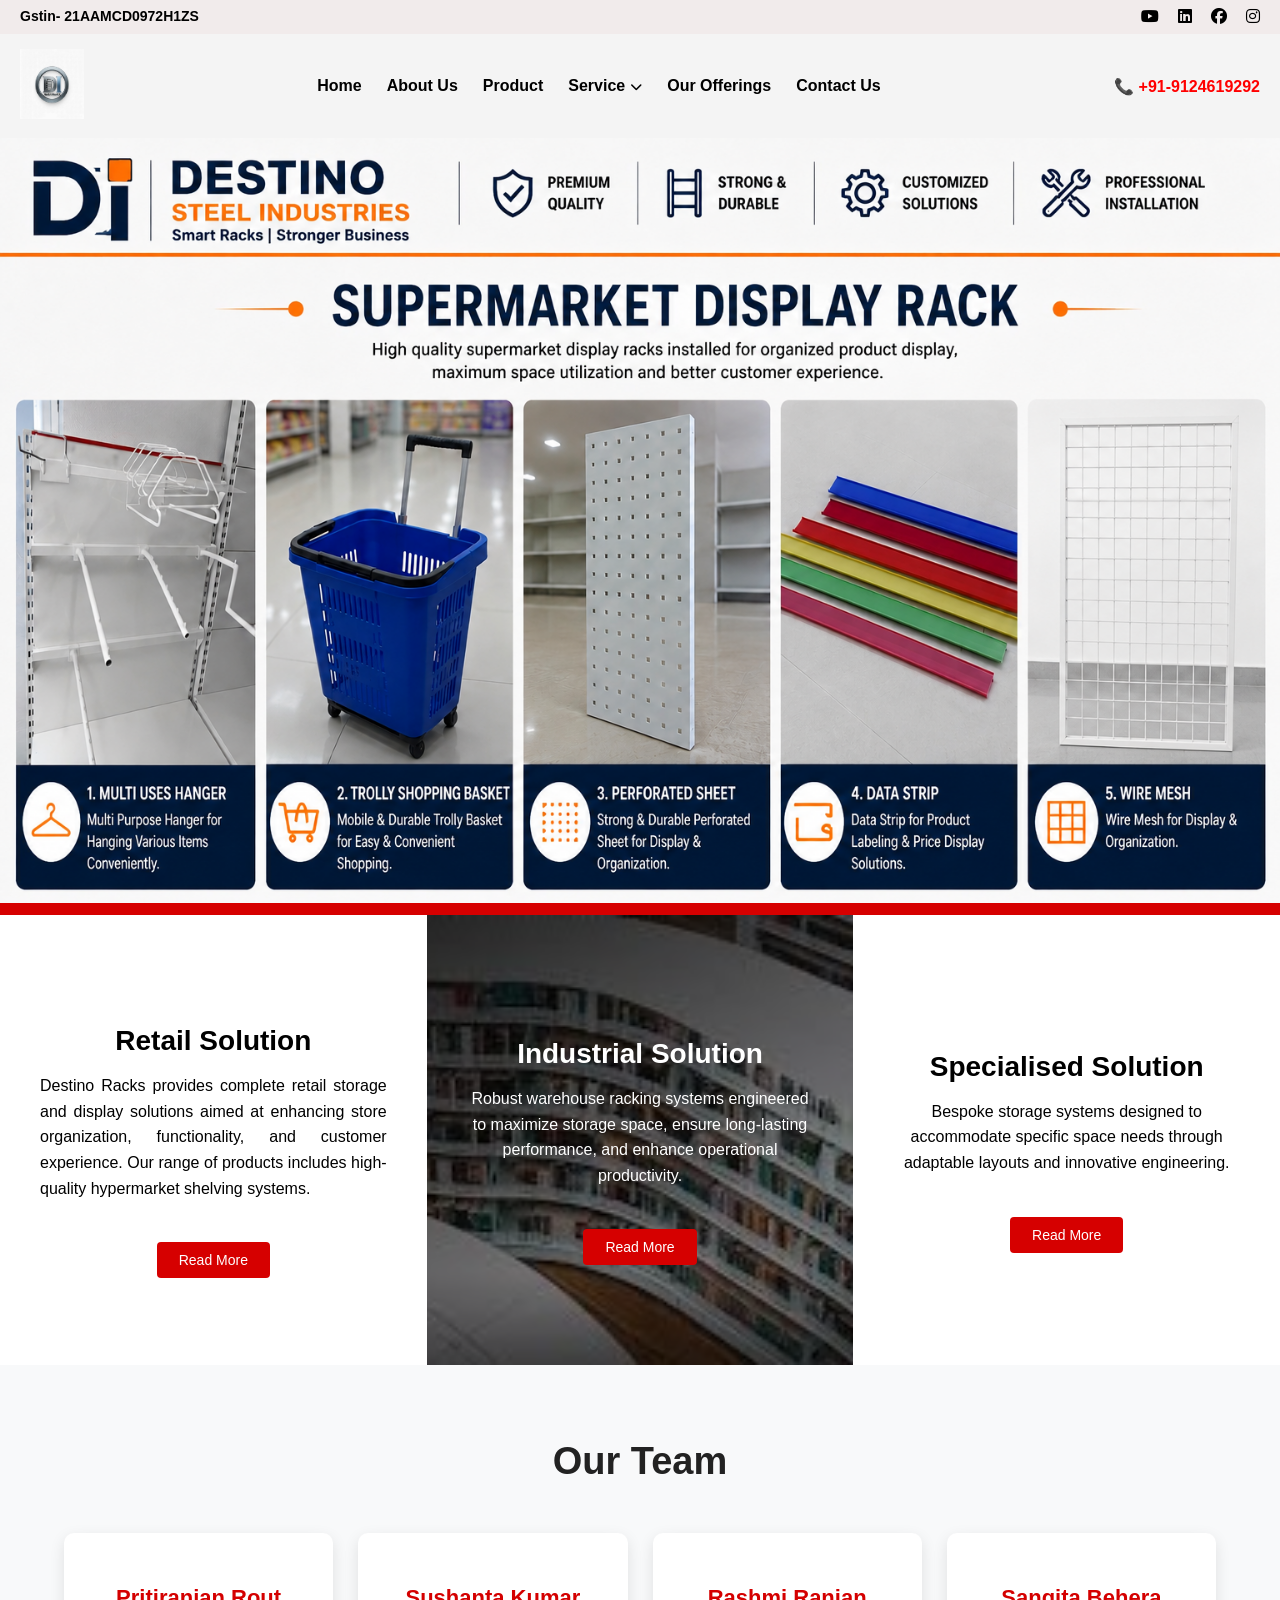
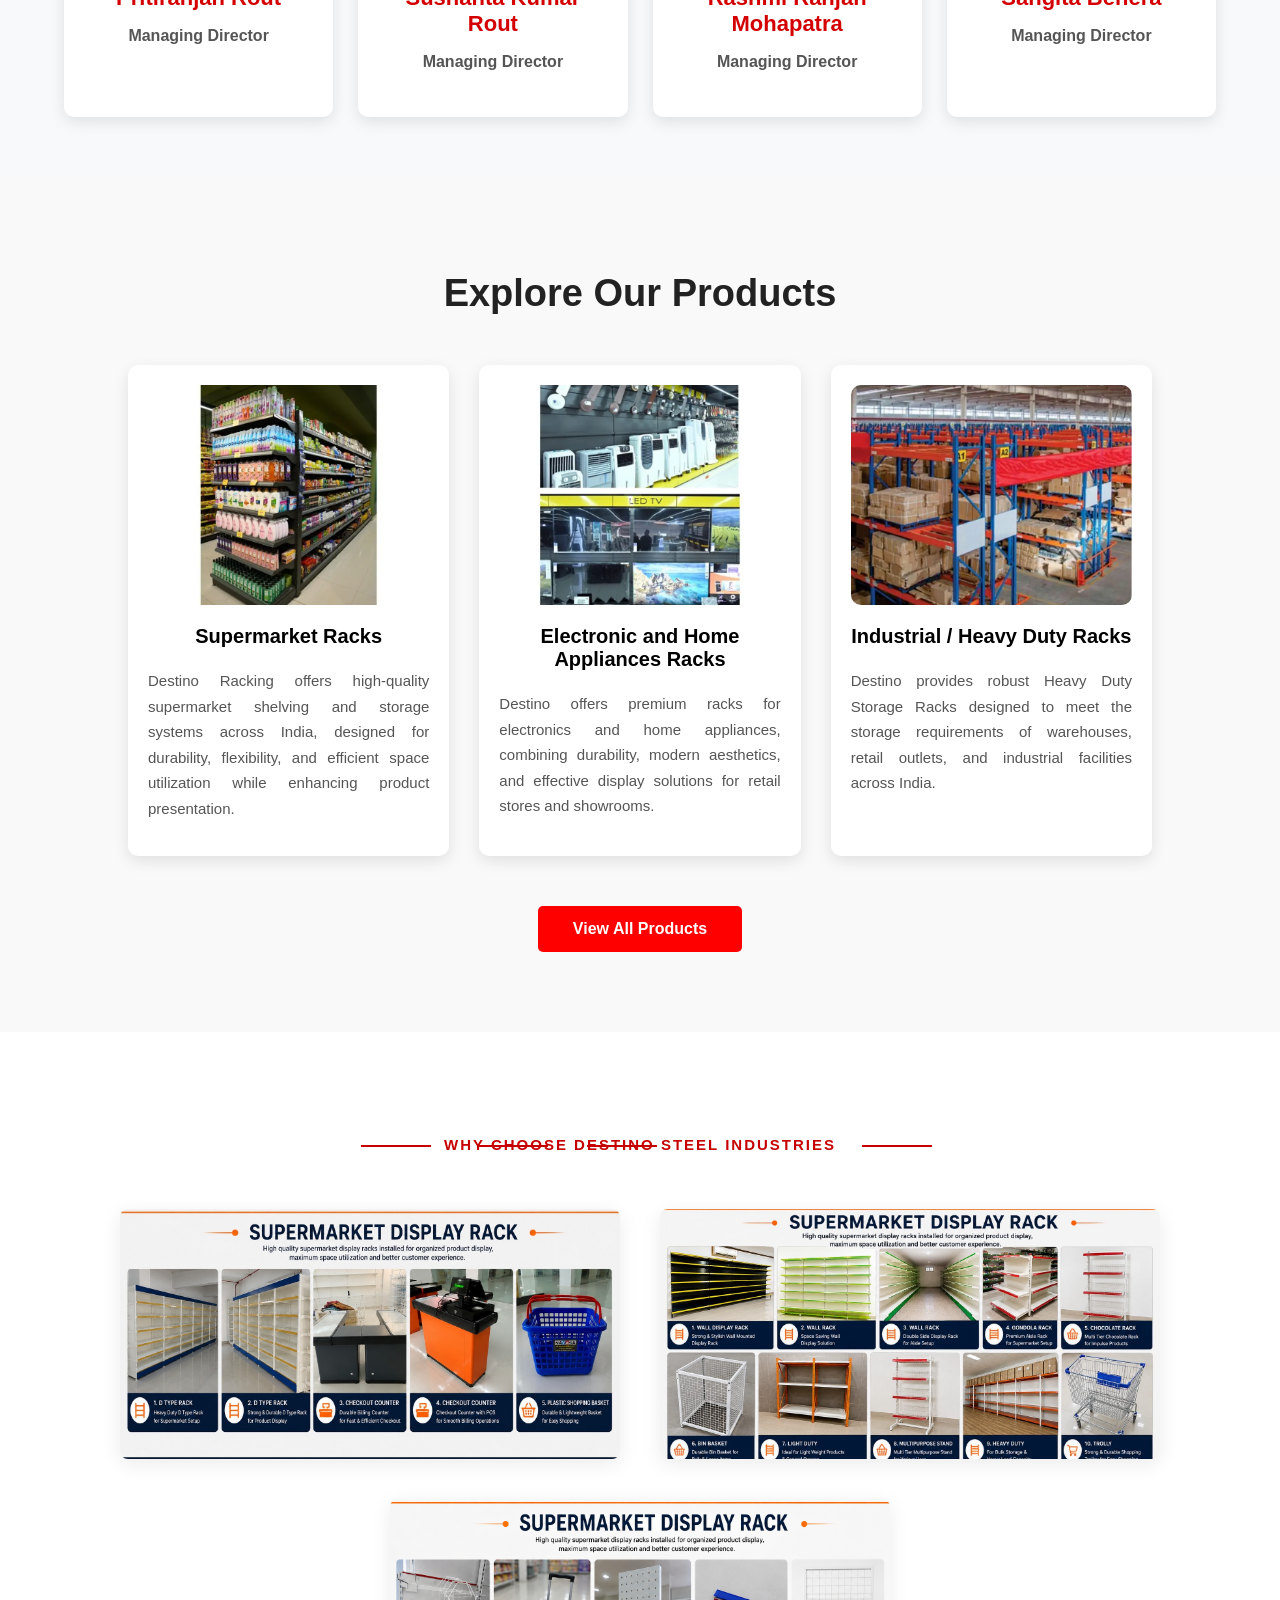
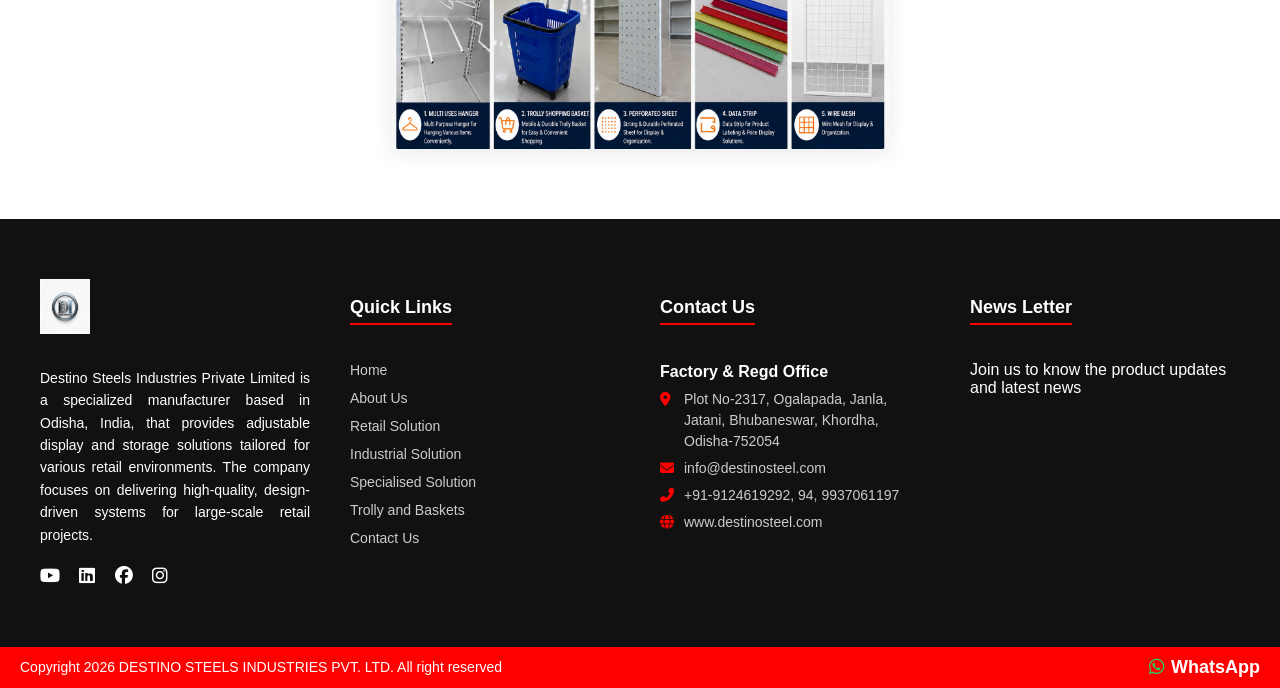
==== index.html @ bacd2c58 "16-07-2026" ====
<!DOCTYPE html>
<html>

<head>
    <meta charset="UTF-8">
    <title>Home Page</title>
    <link rel="stylesheet" href="style.css">
    <link rel="icon" type="image/x-icon" href="./image/logo.png">
    <!-- Font Awesome for Icons -->
    <link rel="stylesheet" href="https://cdnjs.cloudflare.com/ajax/libs/font-awesome/6.5.0/css/all.min.css">

</head>

<body>

    <!-- Top Bar -->
    <div class="top-bar">
        <div class="address">
            <strong>
                <!-- <i class="fas fa-map-marker-alt"></i>  -->
                Gstin- 21AAMCD0972H1ZS
            </strong>
        </div>


        <div class="social-icons">
            <a href="."><i class="fab fa-youtube"></i></a>
            <a href="."><i class="fab fa-linkedin"></i></a>
            <a href="."><i class="fab fa-facebook"></i></a>
            <a href="."><i class="fab fa-instagram"></i></a>
        </div>
    </div>

    <!-- Header Section -->
    <div class="header">

        <div class="logo">
            <img src="image\logo.jpeg" alt="Logo">
        </div>

        <div class="nav-menu">
            <a href="index.html">Home</a>
            <a href="about.html">About Us</a>
            <a href="product.html">Product</a>
            <!-- Service with Dropdown -->
            <div class="dropdown">
                <a href="service.html" class="dropbtn">Service<i class="fas fa-chevron-down"></i></a>

                <div class="dropdown-content">
                    <a href=".">Retail Solution</a>
                    <a href=".">Industrial Solution</a>
                    <a href=".">Specialised Solution</a>
                    <a href=".">Trolly & Baskets</a>
                    <!-- <a href="retail-solution.html">Retail Solution</a>
            <a href="industrial-solution.html">Industrial Solution</a>
            <a href="specialised-solution.html">Specialised Solution</a>
            <a href="shopping-trolly.html">Trolly & Baskets</a> -->
                </div>
            </div>
            <!-- <a href="blog.html">Blog</a> -->
            <a href="offering.html">Our Offerings</a>
            <a href="contact.html">Contact Us</a>
        </div>

        <div class="phone">
            📞 +91-9124619292
        </div>

    </div>

    <!-- Page Content -->
    <!-- Video Banner Section -->
    <section class="video-banner">

        <!-- <video autoplay muted loop playsinline class="banner-video">
        <source src="image/index-banner.mp4" type="video/mp4">
        Your browser does not support the video tag.
    </video>

    <div class="video-overlay">
        <h1>
            Transformative <br>
            racking solution
        </h1>

        <p>
            Destino Steels Industries Private Limited is a specialized manufacturer based in Odisha, India, that provides adjustable display and storage solutions tailored for various retail environments. The company focuses on delivering high-quality, design-driven systems for large-scale retail projects. 
        </p>
    </div> -->




        <div class="home-slider">
            <img src="image/slider1.png" class="home-slide active" alt="">
            <img src="image/slider2.jpeg" class="home-slide" alt="">
            <img src="image/slider3.jpeg" class="home-slide" alt="">
        </div>

    </section>

    </section>

    <!-- Red Horizontal Bar -->
    <div class="red-bar"></div>

    <!-- Three Column Section -->
    <section class="three-column-section">

        <!-- Column 1 -->
        <div class="column hover-bg">
            <div class="column-content">
                <h2>Retail Solution</h2>
                <p style="text-align: justify; text-justify: inter-word;">
                    Destino Racks provides complete retail storage and display solutions aimed at enhancing store
                    organization, functionality, and customer experience. Our range of products includes high-quality
                    hypermarket shelving systems.
                </p>
                <a href="." class="read-more-btn">Read More</a>
                <!-- <a href="retail-solution.html" class="read-more-btn">Read More</a> -->
            </div>
        </div>

        <!-- Column 2 -->
        <div class="column center-bg">
            <div class="column-content">
                <h2>Industrial Solution</h2>
                <p>
                    Robust warehouse racking systems engineered to maximize storage space, ensure long-lasting
                    performance, and enhance operational productivity.
                </p>
                <a href="." class="read-more-btn">Read More</a>
                <!-- <a href="industrial-solution.html" class="read-more-btn">Read More</a> -->
            </div>
        </div>

        <!-- Column 3 -->
        <div class="column hover-bg third">
            <div class="column-content">
                <h2>Specialised Solution</h2>
                <p>
                    Bespoke storage systems designed to accommodate specific space needs through adaptable layouts and
                    innovative engineering.
                </p>
                <a href="." class="read-more-btn">Read More</a>
                <!-- <a href="specialised-solution.html" class="read-more-btn">Read More</a> -->
            </div>
        </div>

    </section>



    <!-- <section class="commitment-section">
    <div class="container">
        
        <div class="left-content">
            <h2>We are committed<br>to deliver the best</h2>

            <p>
                Velca’s journey is deeply personal to me. I started as a sales manager, working tirelessly to understand the needs of our customers and develop solutions that truly add value. Today, as the Managing Director, I am proud to lead a team that shares my commitment to excellence and innovation.
                <br><br>
                Our growth is a testament to the hard work and determination of our entire team. Together, we have built a company that not only meets but exceeds the expectations of our clients. At Velca, we strive to provide exceptional service and cutting-edge retail solutions that help businesses thrive.
            </p>

            <div class="signature">
                Mr. KK Basheer
                <span>Founder & MD - Velca Racking System Pvt Ltd</span>
            </div>

            <div class="read-more-btn">
                <a href=".">Read More</a>
            </div>
        </div>

        <div class="right-image">
            <img src="image/image-4.webp" alt="Managing Director">
        </div>

    </div>
</section> -->
    <section class="our-team">
        <div class="section-title">
            <h2>Our Team</h2>
        </div>

        <div class="team-container">

            <!-- Team Member 1 -->
            <div class="team-card">
                <h3>Pritiranjan Rout</h3>
                <p class="designation">Managing Director</p>
            </div>

            <!-- Team Member 2 -->
            <div class="team-card">
                <h3>Sushanta Kumar Rout</h3>
                <p class="designation">Managing Director</p>
            </div>

            <!-- Team Member 3 -->
            <div class="team-card">
                <h3>Rashmi Ranjan Mohapatra</h3>
                <p class="designation">Managing Director</p>
            </div>

            <!-- Team Member 4 -->
            <div class="team-card">
                <h3>Sangita Behera</h3>
                <p class="designation">Managing Director</p>
            </div>

        </div>
    </section>
    <section class="products-section">

        <!-- Section Heading -->
        <div class="section-title">
            <h2>Explore Our Products</h2>
        </div>

        <!-- 3 Column Layout -->
        <div class="products-wrapper">

            <!-- Product 1 -->
            <div class="product-card">
                <div class="product-image">
                    <img src="image/image-5.webp" alt="Supermarket Racks">
                </div>
                <h3>Supermarket Racks</h3>
                <p style="text-align: justify;">
                    Destino Racking offers high-quality supermarket shelving and storage systems across India, designed
                    for durability, flexibility, and efficient space utilization while enhancing product presentation.
                </p>
            </div>

            <!-- Product 2 -->
            <div class="product-card">
                <div class="product-image">
                    <img src="image/image-6.webp" alt="Electronic and Home Appliances Racks">
                </div>
                <h3>Electronic and Home Appliances Racks</h3>

                <p style="text-align: justify;">Destino offers premium racks for electronics and home appliances,
                    combining durability, modern aesthetics, and effective display solutions for retail stores and
                    showrooms.
                </p>
            </div>

            <!-- Product 3 -->
            <div class="product-card">
                <div class="product-image">
                    <img src="image/image-7.webp" alt="Industrial Heavy Duty Racks">
                </div>
                <h3>Industrial / Heavy Duty Racks</h3>
                <p style="text-align: justify;">
                    Destino provides robust Heavy Duty Storage Racks designed to meet the storage requirements of
                    warehouses, retail outlets, and industrial facilities across India.
                </p>
            </div>

        </div>

        <!-- View All Button -->
        <div class="view-all-btn">
            <a href="product.html">View All Products</a>
        </div>
    </section>

    <section class="latest-news">

        <div class="section-title">
            <h2>
                <span class="red-text">Why Choose </span>
                <span class="black-text">Destino steel industries</span>
            </h2>
        </div>

        <div class="news-wrapper">

            <!-- Card 1 -->
            <div class="news-card">
                <img src="image/why-1.jpeg" alt="Retail News">

                <!-- <div class="news-content">
                <h3>Transforming Retail Spaces Worldwide</h3>
                <p class="meta">admin / April 29, 2026</p>
                <a href="#" class="read-btn">Read More</a>
            </div> -->
            </div>

            <!-- Card 2 -->
            <div class="news-card">
                <img src="image/why-2.jpeg" alt="Retail Solutions">

                <!-- <div class="news-content">
                <h3>
                    Solving Retail Challenges: Velca’s Innovative 
                    Solutions for Maximum Impact
                </h3>
                <p class="meta">admin / April 29, 2026</p>
                <a href="#" class="read-btn">Read More</a>
            </div> -->
            </div>

            <!-- Card 3 -->
            <div class="news-card">
                <img src="image/why-3.png" alt="Retail Solutions">

                <!-- <div class="news-content">
                <h3>
                    Solving Retail Challenges: Velca’s Innovative 
                    Solutions for Maximum Impact
                </h3>
                <p class="meta">admin / April 29, 2026</p>
                <a href="#" class="read-btn">Read More</a>
            </div> -->
            </div>

        </div>

    </section>

    <!-- Footer Section -->
    <!-- FOOTER SECTION -->
    <div class="footer">

        <div class="footer-container">

            <!-- 1st Column -->
            <div class="footer-col">
                <img src="image\logo.jpeg" alt="Logo" class="footer-logo">

                <p class="footer-tagline">
                    Destino Steels Industries Private Limited is a
                    specialized manufacturer based in Odisha, India,
                    that provides adjustable display and storage solutions
                    tailored for various retail environments. The company focuses
                    on delivering high-quality, design-driven systems for large-scale retail projects.
                </p>

                <div class="footer-social">
                    <a href="."><i class="fab fa-youtube"></i></a>
                    <a href="."><i class="fab fa-linkedin"></i></a>
                    <a href="."><i class="fab fa-facebook"></i></a>
                    <a href="."><i class="fab fa-instagram"></i></a>
                </div>
            </div>

            <!-- 2nd Column -->
            <div class="footer-col">
                <h3>Quick Links</h3>
                <ul class="footer-links">
                    <li><a href="index.html">Home</a></li>
                    <li><a href="about.html">About Us</a></li>
                    <li><a href=".">Retail Solution</a></li>
                    <li><a href=".">Industrial Solution</a></li>
                    <li><a href=".">Specialised Solution</a></li>
                    <li><a href=".">Trolly and Baskets</a></li>
                    <li><a href="contact.html">Contact Us</a></li>
                </ul>
            </div>

            <!-- 3rd Column -->
            <div class="footer-col">
                <h3>Contact Us</h3>

                <div class="contact-info">

                    <strong>Factory & Regd Office</strong>
                    <p><i class="fas fa-map-marker-alt"></i> Plot No-2317, Ogalapada,
                        Janla, Jatani, Bhubaneswar, Khordha, Odisha-752054</p>
                    <p><i class="fas fa-envelope"></i> info@destinosteel.com</p>
                    <p><i class="fas fa-phone-alt"></i> +91-9124619292, 94, 9937061197</p>
                    <p><i class="fas fa-globe"></i> www.destinosteel.com</p>


                    <!-- <strong>Delhi</strong>
    <p><i class="fas fa-map-marker-alt"></i> KH NO:291, Sector - 26 Bharthal Village, Dwarka-110077</p>
    <p><i class="fas fa-envelope"></i> info@velcasystems.com</p>
    <p><i class="fas fa-phone-alt"></i> +91-9350886786</p>


    <strong>Kerala</strong>
    <p><i class="fas fa-map-marker-alt"></i> Near Mundoor Petrol Pump Trichur - Calicut Highway P.O. Peramangalam, Thrissur - 680545</p>
    <p><i class="fas fa-envelope"></i> velcatcr@velcasystems.com</p>
    <p><i class="fas fa-phone-alt"></i> +91-9387121238</p>
    <p><i class="fas fa-phone-alt"></i> 0487-2214999</p> -->

                </div>

            </div>

            <!-- 4th Column -->
            <div class="footer-col">
                <h3>News Letter</h3>
                <p>
                    Join us to know the product updates and latest news
                </p>
            </div>

        </div>

    </div>


    <!-- Bottom Red Bar -->
    <div class="bottom-bar">
        <div class="copyright">
            Copyright 2026 DESTINO STEELS INDUSTRIES PVT. LTD. All right reserved
        </div>

        <div class="whatsapp">
            <a href=".">
                <i class="fab fa-whatsapp"></i>
                <span>WhatsApp</span>
            </a>
        </div>


    </div>





    <script>
        const slides = document.querySelectorAll(".home-slide");
        let current = 0;

        function showSlide(index) {

            slides.forEach(slide => {
                slide.style.left = "100%";
                slide.classList.remove("active");
            });

            slides[index].style.left = "0";
            slides[index].classList.add("active");
        }

        showSlide(current);

        setInterval(() => {
            current++;

            if (current >= slides.length) {
                current = 0;
            }

            showSlide(current);

        }, 3000);
    </script>


</body>



</html>
---- style.css ----
body {
    margin: 0;
    font-family: Arial, sans-serif;
}

/* Top Bar */
.top-bar {
    background: #f1ebeb;
    color: black;
    display: flex;
    justify-content: space-between;
    padding: 8px 20px;
    font-size: 14px;
}

.social-icons a {
    color: black;
    margin-left: 15px;
    text-decoration: none;
    font-size: 16px;
}

.social-icons a:hover {
    color: red;
}

/* Header */
.header {
    display: flex;
    align-items: center;
    justify-content: space-between;
    padding: 15px 20px;
    background: #f4f4f4;
}

/* Logo */
.logo img {
    height: 70px;
    width: auto;
    max-width: 150px;
    object-fit: contain;
}

/* Navigation */
.nav-menu {
    display: flex;
    gap: 25px;
    align-items: center;
}

/* Normal Links */
.nav-menu a {
    text-decoration: none;
    color: black;
    font-weight: bold;
    position: relative;
}

.nav-menu a:hover {
    color: blue;
}

/* Dropdown Container */
.dropdown {
    position: relative;
}

/* Dropdown Content */
.dropdown-content {
    display: none;
    position: absolute;
    top: 100%;
    left: 0;
    background: white;
    min-width: 150px;
    box-shadow: 0 5px 15px rgba(0, 0, 0, 0.1);
    padding: 10px 0;
    z-index: 1000;
}

/* Dropdown Links */
.dropdown-content a {
    display: block;
    padding: 8px 15px;
    color: black;
    font-weight: normal;
}

.dropdown-content a:hover {
    background: #f2f2f2;
    color: blue;
}

/* Show Dropdown on Hover */
.dropdown:hover .dropdown-content {
    display: block;
}

.dropbtn i {
    font-size: 12px;
    margin-left: 5px;
}

/* Optional: rotate arrow on hover */
.dropdown:hover .dropbtn i {
    transform: rotate(180deg);
    transition: 0.3s;
}

/* Phone */
.phone {
    font-weight: bold;
    color: red;
}

/* Content */
.content {
    padding: 40px;
    text-align: center;
}


/* ================= Contact Banner ================= */
.contact-banner {
    background: url("image/contact-banner.jpg") no-repeat center center/cover;
    height: 250px;
    display: flex;
    align-items: center;
    padding-left: 80px;
    color: white;
}

.banner-text h1 {
    font-size: 40px;
    margin-bottom: 10px;
}

.banner-text p {
    font-size: 18px;
}

/* ================= Red Line ================= */
.red-line {
    height: 4px;
    background-color: red;
    width: 100%;
}


/* ================= Contact Section ================= */
/* Banner Image */
/* Banner Container */
.contact-banner {
    position: relative;
    width: 100%;
    height: 300px;
    overflow: hidden;
}

/* Banner Image */
.contact-banner img {
    width: 100%;
    height: 100%;
    object-fit: cover;
}

/* Overlay Text */
.banner-overlay {
    position: absolute;
    top: 50%;
    left: 80px;
    transform: translateY(-50%);
    color: white;
}

/* Heading */
.banner-overlay h1 {
    font-size: 40px;
    margin-bottom: 10px;
}

/* Breadcrumb */
.banner-overlay p {
    font-size: 18px;
}


.contact-section {
    display: flex;
    justify-content: space-between;
    padding: 60px 80px;
    gap: 50px;
}

/* Left Side */
.contact-left {
    width: 50%;
}

.contact-left h2 {
    font-size: 28px;
    margin-bottom: 15px;
}

.contact-left p {
    margin-bottom: 25px;
    line-height: 1.6;
    color: #555;
}

/* Form Styling */
.contact-left form {
    display: flex;
    flex-direction: column;
}

.contact-left label {
    margin-bottom: 5px;
    font-weight: 600;
}

.contact-left input {
    padding: 10px;
    margin-bottom: 20px;
    border: none;
    border-bottom: 2px solid #ccc;
    outline: none;
}

.contact-left input:focus {
    border-bottom: 2px solid red;
}

/* Textarea */
.contact-left textarea {
    padding: 10px;
    margin-bottom: 25px;
    border: none;
    border-bottom: 2px solid #ccc;
    outline: none;
    resize: none;
    height: 100px;
    font-family: inherit;
}

.contact-left textarea:focus {
    border-bottom: 2px solid red;
}

/* Submit Button */
.submit-btn {
    width: 150px;
    padding: 12px;
    background-color: red;
    color: white;
    border: none;
    cursor: pointer;
    font-size: 16px;
    font-weight: 600;
    transition: 0.3s ease;
}

.submit-btn:hover {
    background-color: darkred;
}


/* Right Section */
.contact-right {
    width: 50%;
}

.contact-right h3 {
    font-size: 24px;
    margin-bottom: 20px;
}

.contact-right p {
    margin-bottom: 15px;
    color: #555;
    line-height: 1.6;
}

.contact-right i {
    color: red;
    margin-right: 10px;
}

/* Horizontal Line */
.contact-right hr {
    margin: 30px 0;
    border: none;
    height: 2px;
    background-color: #ddd;
}

/* Social Icons */
.contact-social a {
    display: inline-flex;
    justify-content: center;
    align-items: center;
    width: 45px;
    height: 45px;
    margin-right: 15px;
    font-size: 18px;
    background-color: black;
    color: white;
    border-radius: 50%;
    text-decoration: none;
    transition: 0.3s;
}

.contact-social a:hover {
    background-color: darkred;
}

.contact-social i {
    color: white;
}

.map-section {
    width: 100%;
    margin-top: 50px;
}

.map-section iframe {
    width: 100%;
    height: 400px;
    display: block;
}

/* ================= Blog Banner ================= */

.blog-banner {
    position: relative;
    width: 100%;
    height: 300px;
    overflow: hidden;
}

.blog-banner img {
    width: 100%;
    height: 100%;
    object-fit: cover;
}

/* Dark Overlay */
.blog-banner::after {
    content: "";
    position: absolute;
    top: 0;
    left: 0;
    width: 100%;
    height: 100%;
    background: rgba(0, 0, 0, 0.4);
}

/* Overlay Text */
.blog-overlay {
    position: absolute;
    top: 50%;
    left: 80px;
    transform: translateY(-50%);
    color: white;
    z-index: 2;
}

.blog-overlay h1 {
    font-size: 40px;
    margin-bottom: 10px;
}

.blog-overlay p {
    font-size: 18px;
}

/* ================= Red Line ================= */

.blog-red-line {
    width: 100%;
    height: 4px;
    background-color: red;
}

/* ================= Blog Cards Section ================= */

.blog-cards {
    display: grid;
    grid-template-columns: repeat(3, 1fr);
    /* Always 3 per row */
    gap: 30px;
    padding: 50px 80px;
}

/* Individual Blog Card */
.blog-card {
    background-color: #fff;
    border: 1px solid #ddd;
    border-radius: 8px;
    overflow: hidden;
    box-shadow: 0 4px 6px rgba(0, 0, 0, 0.1);
    transition: 0.3s ease;
}

.blog-card img {
    width: 100%;
    height: 220px;
    object-fit: cover;
}

.blog-card h3 {
    font-size: 20px;
    margin: 15px;
}

.blog-card p {
    margin: 0 15px 15px;
    font-size: 14px;
    color: #777;
}

.blog-card .read-more {
    display: inline-block;
    margin: 0 15px 20px;
    color: red;
    text-decoration: none;
    font-weight: 600;
}

.blog-card:hover {
    transform: translateY(-5px);
    box-shadow: 0 8px 15px rgba(0, 0, 0, 0.2);
}

/* Responsive */
@media (max-width: 992px) {
    .blog-cards {
        grid-template-columns: repeat(2, 1fr);
    }
}

@media (max-width: 600px) {
    .blog-cards {
        grid-template-columns: 1fr;
    }
}

/* =========================
   PRODUCT BANNER
========================= */
.product-banner {
    width: 100%;
    height: 300px;
    background: url("image/products_banner.jpeg") center/cover no-repeat;
    display: flex;
    align-items: center;
    padding-left: 80px;
    color: white;
    position: relative;
}

.product-banner::after {
    content: "";
    position: absolute;
    width: 100%;
    height: 100%;
    background: rgba(0, 0, 0, 0.5);
    top: 0;
    left: 0;
}

.banner-text {
    position: relative;
    z-index: 2;
}

.banner-text h1 {
    font-size: 42px;
    margin-bottom: 10px;
}

.banner-text p {
    font-size: 18px;
}


/* =========================
   RED LINE
========================= */
.red-line {
    width: 100%;
    height: 4px;
    background-color: red;
    margin: 30px 0;
}


/* =========================
   PRODUCT SECTION
========================= */
.product-section {
    width: 90%;
    margin: auto;
    display: grid;
    grid-template-columns: repeat(3, 1fr);
    gap: 30px;
    padding-bottom: 60px;
}


/* PRODUCT CARD */
.product-card {
    background: #fff;
    box-shadow: 0 5px 15px rgba(0, 0, 0, 0.1);
    text-align: center;
    padding: 20px;
    border-radius: 8px;
    transition: 0.3s;
}

.product-card:hover {
    transform: translateY(-8px);
}

.product-card img {
    width: 100%;
    height: 220px;
    object-fit: cover;
    border-radius: 5px;
}

.product-card h3 {
    margin-top: 15px;
    font-size: 20px;
    text-align: center;
}

.product-card p {
    font-size: 14px;
    color: #555;
    margin-top: 10px;
    text-align: justify;
}


/* =========================
   RESPONSIVE DESIGN
========================= */
@media (max-width: 992px) {
    .product-section {
        grid-template-columns: repeat(2, 1fr);
    }
}

@media (max-width: 600px) {
    .product-section {
        grid-template-columns: 1fr;
    }

    .product-banner {
        height: 200px;
        padding-left: 30px;
    }

    .banner-text h1 {
        font-size: 28px;
    }
}

/* ===== About Banner Section ===== */
.about-banner {
    position: relative;
    width: 100%;
    height: 320px;
    overflow: hidden;
}

.about-banner img {
    width: 100%;
    height: 100%;
    object-fit: cover;
}

/* Dark Overlay */
.about-banner::after {
    content: "";
    position: absolute;
    width: 100%;
    height: 100%;
    top: 0;
    left: 0;
    background: rgba(0, 0, 0, 0.5);
}

/* Text Over Image */
.banner-text {
    position: absolute;
    top: 50%;
    left: 8%;
    transform: translateY(-50%);
    color: #fff;
    z-index: 2;
}

.banner-text h1 {
    font-size: 42px;
    margin-bottom: 10px;
    font-weight: bold;
}

.banner-text p {
    font-size: 16px;
}

.banner-text a {
    color: #fff;
    text-decoration: none;
}

.banner-text a:hover {
    color: #ff4d4d;
}

/* ===== Red Horizontal Line ===== */
.red-line {
    width: 100%;
    height: 5px;
    background-color: #b30000;
}

/* ===== Three Column Section ===== */
/* ABOUT SECTION */

.about-section {
    padding: 80px 8%;
    background: #fff;
}

.section-title {
    text-align: center;
    margin-bottom: 60px;
}

.section-title span {
    color: #c60000;
    font-size: 15px;
    font-weight: 700;
    letter-spacing: 2px;
    text-transform: uppercase;
    position: relative;
}

.section-title span::before,
.section-title span::after {
    content: "";
    width: 70px;
    height: 2px;
    background: #c60000;
    position: absolute;
    top: 50%;
}

.section-title span::before {
    right: 110%;
}

.section-title span::after {
    left: 110%;
}

.section-title h2 {
    font-size: 48px;
    color: #111;
    margin: 15px 0;
    font-weight: 700;
}

.section-title p {
    max-width: 700px;
    margin: auto;
    color: #555;
    line-height: 1.8;
    font-size: 17px;
}

.about-three-column {
    display: flex;
    gap: 30px;
    margin-top: 50px;
}

.about-box {
    flex: 1;
    background: #fff;
    padding: 40px 30px;
    text-align: center;
    border-radius: 12px;
    box-shadow: 0 5px 20px rgba(0, 0, 0, .08);
    transition: .4s;
}

.about-box:hover {
    transform: translateY(-8px);
}

.about-icon {
    width: 90px;
    height: 90px;
    background: #fdeaea;
    border-radius: 50%;
    display: flex;
    align-items: center;
    justify-content: center;
    margin: 0 auto 25px;
}

.about-icon i {
    font-size: 42px;
    color: #b00000;
}

.about-box h3 {
    font-size: 30px;
    color: #b00000;
    margin-bottom: 18px;
}

.about-box p {
    color: #444;
    line-height: 1.9;
    font-size: 17px;
    text-align: justify;
    text-justify: inter-word;
}

/* ===== MD Section ===== */
.md-section {
    display: flex;
    align-items: center;
    justify-content: space-between;
    gap: 50px;
    padding: 80px 10%;
    background: #ffffff;
}

.md-content {
    flex: 1;
}

.md-content h2 {
    font-size: 32px;
    color: #b30000;
    margin-bottom: 20px;
    line-height: 1.3;
}

.md-content p {
    font-size: 16px;
    line-height: 1.8;
    color: #333;
    margin-bottom: 20px;
}

/* Bottom Line (Button + Name same line) */
.md-bottom {
    display: flex;
    align-items: center;
    gap: 40px;
    /* 4 gap effect */
    margin-top: 20px;
}

/* Read More Button */
.read-btn {
    padding: 10px 25px;
    background: #b30000;
    color: #fff;
    text-decoration: none;
    border-radius: 5px;
    font-size: 14px;
    transition: 0.3s ease;
}

.read-btn:hover {
    background: #800000;
}

/* Name Styling */
.md-name p {
    font-size: 15px;
    font-weight: 500;
    color: #000;
    margin: 0;
}

/* Right Side Image */
.md-image {
    flex: 1;
}

.md-image img {
    width: 100%;
    border-radius: 10px;
}

/* ===== Feature Section ===== */
/*=========================
  OUR CORE VALUES
=========================*/

.feature-section {
    padding: 80px 8%;
    background: #fff;
}

.feature-section .section-title {
    text-align: center;
    margin-bottom: 60px;
}

.feature-section .section-title span {
    color: #c60000;
    font-size: 15px;
    font-weight: 700;
    letter-spacing: 2px;
    text-transform: uppercase;
    position: relative;
}

.feature-section .section-title span::before,
.feature-section .section-title span::after {
    content: "";
    position: absolute;
    top: 50%;
    width: 70px;
    height: 2px;
    background: #c60000;
}

.feature-section .section-title span::before {
    right: 110%;
}

.feature-section .section-title span::after {
    left: 110%;
}

.feature-section .section-title h2 {
    font-size: 48px;
    font-weight: 700;
    color: #111;
    margin-top: 15px;
}

.feature-row {
    display: flex;
    gap: 30px;
}

.feature-box {
    flex: 1;
    background: #fff;
    padding: 40px 30px;
    border-radius: 12px;
    text-align: center;
    box-shadow: 0 5px 20px rgba(0, 0, 0, .08);
    transition: .4s;
}

.feature-box:hover {
    transform: translateY(-8px);
}

.feature-icon {
    width: 90px;
    height: 90px;
    background: #fdeaea;
    border-radius: 50%;
    display: flex;
    align-items: center;
    justify-content: center;
    margin: 0 auto 25px;
}

.feature-icon i {
    font-size: 40px;
    color: #b00000;
}

.feature-box h3 {
    font-size: 30px;
    color: #111;
    margin-bottom: 18px;
    font-weight: 700;
}

.feature-box p {
    font-size: 17px;
    line-height: 1.9;
    color: #555;
    text-align: justify;
    text-justify: inter-word;
}

/* ===== Team Section ===== */
/* Our Team Section */
.our-team {
    padding: 60px 5%;
    background: #f8f9fa;
}

.section-title {
    text-align: center;
    margin-bottom: 40px;
}

.section-title h2 {
    font-size: 36px;
    color: #222;
}

/* Team Cards */
.team-container {
    display: grid;
    grid-template-columns: repeat(4, 1fr);
    gap: 25px;
}

.team-card {
    background: #fff;
    padding: 30px 20px;
    text-align: center;
    border-radius: 10px;
    box-shadow: 0 5px 15px rgba(0, 0, 0, 0.1);
    transition: 0.3s ease;
}

.team-card:hover {
    transform: translateY(-8px);
}

.team-card h3 {
    font-size: 22px;
    color: #d40000;
    margin-bottom: 10px;
}

.designation {
    font-size: 16px;
    color: #555;
    font-weight: 600;
}

/* Responsive */
@media (max-width: 992px) {
    .team-container {
        grid-template-columns: repeat(2, 1fr);
    }
}

@media (max-width: 576px) {
    .team-container {
        grid-template-columns: 1fr;
    }
}

/* Offerings Section */
.offerings-section {
    padding: 60px 12% 60px 14%;
    /* top right bottom left */
    background-color: #ffffff;
}

.offerings-container {
    max-width: 1100px;
    margin: auto;
}

.offerings-container h2 {
    color: #c40000;
    margin-bottom: 15px;
    font-size: 28px;
    border-left: 5px solid #c40000;
    padding-left: 10px;
}

.offerings-container p {
    font-size: 16px;
    line-height: 1.7;
    margin-bottom: 20px;
    color: #333;
}

.offerings-container ul {
    margin-bottom: 40px;
    padding-left: 20px;
}

.offerings-container ul li {
    margin-bottom: 12px;
    font-size: 16px;
    line-height: 1.6;
    color: #444;
}


/* ===== Service Banner ===== */
.service-banner {
    position: relative;
    width: 100%;
    height: 320px;
    overflow: hidden;
}

.service-banner img {
    width: 100%;
    height: 100%;
    object-fit: cover;
}

/* Dark Overlay */
.service-banner::after {
    content: "";
    position: absolute;
    width: 100%;
    height: 100%;
    top: 0;
    left: 0;
    background: rgba(0, 0, 0, 0.5);
}

/* Banner Text */
.service-banner-text {
    position: absolute;
    top: 50%;
    left: 8%;
    transform: translateY(-50%);
    color: #fff;
    z-index: 2;
}

.service-banner-text h1 {
    font-size: 42px;
    margin-bottom: 10px;
    font-weight: bold;
}

.service-banner-text p {
    font-size: 16px;
}

.service-banner-text a {
    color: #fff;
    text-decoration: none;
}

.service-banner-text a:hover {
    color: #ff4d4d;
}

/* ===== Service Red Line ===== */
.service-red-line {
    width: 100%;
    height: 4px;
    background-color: #b30000;
}

/* ===== Service Two Column Section ===== */
.service-two-column {
    display: flex;
    align-items: center;
    justify-content: center;
    gap: 40px;
    padding: 80px 10%;
    background: #f9f9f9;
}

/* Column */
.service-column {
    display: flex;
    flex-direction: column;
    gap: 30px;
    flex: 1;
}

/* Service Box */
.service-box {
    display: flex;
    justify-content: space-between;
    align-items: center;
    padding: 20px 25px;
    background: #ffffff;
    border-radius: 6px;
    box-shadow: 0 4px 12px rgba(0, 0, 0, 0.08);
    font-size: 16px;
    font-weight: 500;
    text-decoration: none;
    /* important */
    color: #000;
    /* important */
    transition: 0.3s ease;
}

.service-box:hover {
    transform: translateX(8px);
    background: #b30000;
    color: #fff;
}

.service-box:hover .arrow {
    color: #fff;
}

/* Arrow Style */
.arrow {
    font-size: 20px;
    color: #b30000;
}

/* Images */
.service-image img,
.service-middle-image img {
    width: 100%;
    border-radius: 8px;
}

/* Small image between left boxes */
.service-image {
    text-align: center;
}

/* Middle Image Between Columns */
.service-middle-image {
    flex: 1;
    text-align: center;
}

/* Home Slider */

.video-banner {
    width: 100%;
    height: 85vh;
    overflow: hidden;
    position: relative;
}

.home-slider {
    width: 100%;
    height: 100%;
    position: relative;
}

.home-slide {
    position: absolute;
    top: 0;
    left: 100%;
    width: 100%;
    height: 100%;

    object-fit: cover;
    object-position: top center;
    /* এই লাইনটা নতুন যোগ করুন */

    transition: left .8s ease;
}

.home-slide.active {
    left: 0;
}

/* Remove old video styles */

/* .banner-video{
    width:100%;
    height:100%;
    object-fit:cover;
} */

/* .video-banner::after{
    display:none;
} */

/* .video-overlay{
    display:none;
} */
/* Red Horizontal Bar */
.red-bar {
    width: 100%;
    height: 12px;
    background-color: #d60000;
}

/* THREE COLUMN SECTION */
.three-column-section {
    display: flex;
    width: 100%;
    height: 450px;
}

/* Common Column Style */
.column {
    flex: 1;
    position: relative;
    display: flex;
    align-items: center;
    justify-content: center;
    text-align: center;
    padding: 40px;
    overflow: hidden;
    cursor: pointer;
    transition: 0.5s ease;
}

/* Content */
.column-content {
    position: relative;
    z-index: 2;
    color: #000;
    transition: 0.4s ease;
}

.column-content h2 {
    font-size: 28px;
    margin-bottom: 15px;
}

.column-content p {
    font-size: 16px;
    line-height: 1.6;
}

/* Background Image Hidden Initially (1st & 3rd) */
.hover-bg::before {
    content: "";
    position: absolute;
    inset: 0;
    background-size: cover;
    background-position: center;
    opacity: 0;
    transition: 0.5s ease;
    z-index: 1;
}

/* 1st Column Image */
.hover-bg:nth-child(1)::before {
    background-image: url('image/image-1.jpg');
}

/* 3rd Column Image */
.third::before {
    background-image: url('image/image-2.jpg');
}

/* Show Image on Hover */
.hover-bg:hover::before {
    opacity: 1;
}

/* Dark Overlay when hover */
.hover-bg:hover::after {
    content: "";
    position: absolute;
    inset: 0;
    background: rgba(0, 0, 0, 0.6);
    z-index: 1;
}

/* Text white when hover */
.hover-bg:hover .column-content {
    color: #fff;
}

/* Center Column Background Always Visible */
.center-bg {
    background: url('image/image-3.jpg') center/cover no-repeat;
    color: #fff;
}

.center-bg::after {
    content: "";
    position: absolute;
    inset: 0;
    background: rgba(0, 0, 0, 0.5);
}

.center-bg .column-content {
    position: relative;
    z-index: 2;
    color: #fff;
}

/* Read More Button */
.read-more-btn {
    display: inline-block;
    margin-top: 20px;
    padding: 10px 22px;
    background: #d60000;
    color: #fff;
    text-decoration: none;
    border-radius: 4px;
    font-size: 14px;
    transition: 0.3s ease;
}

.read-more-btn:hover {
    background: #000;
}

/* Hover করলে button white outline style হবে */
.hover-bg:hover .read-more-btn {
    background: transparent;
    border: 1px solid #fff;
}

.hover-bg:hover .read-more-btn:hover {
    background: #fff;
    color: #000;
}

.commitment-section {
    padding: 80px 10%;
    background: #ffffff;
}

.container {
    display: flex;
    align-items: center;
    justify-content: space-between;
    gap: 40px;
}

.left-content {
    flex: 1;
}

.left-content h2 {
    font-size: 38px;
    margin-bottom: 20px;
    line-height: 1.2;
}

.left-content p {
    font-size: 16px;
    line-height: 1.8;
    color: #555;
}

.signature {
    text-align: right;
    margin-top: 20px;
    font-weight: 600;
}

.signature span {
    display: block;
    font-weight: normal;
    font-size: 14px;
    color: #777;
}

.read-more-btn {
    margin-top: 25px;
}

.read-more-btn a {
    display: inline-block;
    padding: 12px 28px;
    background: #000;
    color: #fff;
    text-decoration: none;
    border-radius: 5px;
    transition: 0.3s ease;
}

.read-more-btn a:hover {
    background: #444;
}

.right-image {
    flex: 1;
}

.right-image img {
    width: 100%;
    border-radius: 12px;
}

/* Responsive */
@media (max-width: 992px) {
    .container {
        flex-direction: column;
    }

    .signature {
        text-align: left;
    }
}

.products-section {
    padding: 80px 10%;
    background: #f9f9f9;
}

/* Heading Center */
.section-title {
    text-align: center;
    margin-bottom: 50px;
}

.section-title h2 {
    font-size: 38px;
    font-weight: 600;
}

/* 3 Column Layout */
.products-wrapper {
    display: flex;
    gap: 30px;
}

.product-card {
    flex: 1;
    background: #ffffff;
    padding: 20px;
    border-radius: 10px;
    transition: 0.3s ease;
}

.product-card h3 {
    margin-top: 20px;
    font-size: 20px;
}

.product-card p {
    margin-top: 10px;
    font-size: 15px;
    line-height: 1.7;
    color: #555;
}

/* Image Hover Effect */
.product-image {
    overflow: hidden;
    border-radius: 10px;
}

.product-image img {
    width: 100%;
    display: block;
    transition: transform 0.4s ease;
}

.product-image:hover img {
    transform: scale(1.1);
}

/* Responsive */
@media (max-width: 992px) {
    .products-wrapper {
        flex-direction: column;
    }
}

.view-all-btn {
    text-align: center;
    margin-top: 50px;
}

.view-all-btn a {
    display: inline-block;
    padding: 14px 35px;
    background-color: red;
    color: #ffffff;
    text-decoration: none;
    font-size: 16px;
    font-weight: 600;
    border-radius: 5px;
    transition: 0.3s ease;
}

.view-all-btn a:hover {
    background-color: #cc0000;
}

.image-marquee {
    padding: 50px 10%;
    background: #f9f9f9;
    overflow: hidden;
}

.marquee-wrapper {
    overflow: hidden;
    position: relative;
}

.marquee-content {
    display: flex;
    gap: 30px;
    animation: scrollRightToLeft 20s linear infinite;
}

.marquee-content img {
    width: 150px;
    height: auto;
    border-radius: 8px;
    flex-shrink: 0;
    transition: transform 0.3s ease;
}

/* Image hover effect */
.marquee-content img:hover {
    transform: scale(1.05);
}

/* Scroll Animation */
@keyframes scrollRightToLeft {
    0% {
        transform: translateX(0);
    }

    100% {
        transform: translateX(-50%);
    }
}

/* Image Banner Section */
.cta-image-banner {
    position: relative;
    width: 100%;
    min-height: 450px;
    background: url('image/index-banner-1.png') center center / cover no-repeat;
    display: flex;
    align-items: center;
    justify-content: center;
}

/* Dark Overlay */
.cta-image-banner::before {
    content: "";
    position: absolute;
    inset: 0;
    background: rgba(0, 0, 0, 0.45);
    /* ektu beshi dark kore dilam */
    z-index: 1;
}

/* Center Content */
.banner-content {
    position: relative;
    z-index: 2;
    text-align: center;
    max-width: 850px;
    padding: 30px;
}

/* Heading Highlight */
.banner-content h2 {
    font-size: 40px;
    margin-bottom: 20px;
    font-weight: 800;
    color: #ffffff;
    text-shadow: 2px 2px 10px rgba(0, 0, 0, 0.8);
    /* image er upor clear dekhar jonno */
}

/* Description Text */
.banner-content p {
    font-size: 18px;
    line-height: 1.7;
    margin-bottom: 30px;
    color: #f2f2f2;
    /* heading theke alada light color */
    text-shadow: 1px 1px 8px rgba(0, 0, 0, 0.8);
}

/* Button */
.contact-btn {
    display: inline-block;
    padding: 12px 30px;
    background-color: #d60000;
    color: #ffffff;
    text-decoration: none;
    font-weight: 600;
    border-radius: 4px;
    transition: 0.3s ease;
}

.contact-btn:hover {
    background-color: #a80000;
}

/* Recent Projects Section */
.recent-projects {
    padding: 70px 20px;
    text-align: center;
    background: #f9f9f9;
}

/* Heading */
.recent-projects h2 {
    font-size: 36px;
    margin-bottom: 50px;
    font-weight: 700;
}

.black-text {
    color: #000;
}

.red-text {
    color: #d60000;
}

/* 3 Column Layout */
.projects-wrapper {
    display: flex;
    justify-content: center;
    gap: 30px;
    flex-wrap: wrap;
}

/* Updated Card Design */
.project-card {
    width: 280px;
    /* আগের থেকে কম width */
    height: 350px;
    /* বেশি height */
    overflow: hidden;
    border-radius: 8px;
    box-shadow: 0 5px 20px rgba(0, 0, 0, 0.1);
    transition: 0.4s ease;
}

/* Image Fit Properly */
.project-card img {
    width: 100%;
    height: 100%;
    object-fit: cover;
    /* image crop হয়ে পুরো card fill করবে */
    display: block;
    transition: 0.4s ease;
}

/* Hover Zoom */
.project-card:hover img {
    transform: scale(1.08);
}

/* Latest News Section */
.latest-news {
    padding: 70px 20px;
    background: #ffffff;
    text-align: center;
}

.latest-news h2 {
    font-size: 36px;
    margin-bottom: 50px;
    font-weight: 700;
}

/* Color Control */
.red-text {
    color: #d60000;
}

.black-text {
    color: #000000;
}

/* Layout */
.news-wrapper {
    display: flex;
    justify-content: center;
    gap: 40px;
    flex-wrap: wrap;
}

/* Card Design */
.news-card {
    width: 500px;
    /* বেশি width */
    background: #fff;
    border-radius: 8px;
    overflow: hidden;
    box-shadow: 0 5px 20px rgba(0, 0, 0, 0.08);
    text-align: left;
    transition: 0.3s ease;
}

/* Image */
.news-card img {
    width: 100%;
    height: 250px;
    /* কম height */
    object-fit: cover;
    display: block;
}

/* Content */
.news-content {
    padding: 20px;
}

.news-content h3 {
    font-size: 20px;
    margin-bottom: 10px;
    color: #000;
}

.meta {
    font-size: 14px;
    color: #777;
    margin-bottom: 15px;
}

/* Button */
.read-btn {
    display: inline-block;
    padding: 10px 25px;
    background: #d60000;
    color: #fff;
    text-decoration: none;
    font-weight: 600;
    border-radius: 4px;
    transition: 0.3s ease;
}

.read-btn:hover {
    background: #a80000;
}


/* footer */
/* Footer Section */
/* ===== FOOTER SECTION ===== */

.footer {
    background: #111;
    color: #fff;
    padding: 60px 40px;
}

.footer-container {
    display: flex;
    justify-content: space-between;
    gap: 40px;
    flex-wrap: wrap;
}

.footer-col {
    flex: 1;
    min-width: 250px;
}

/* Logo */
.footer-logo {
    width: 50px;
    margin-bottom: 15px;
}

/* Tagline */
.footer-tagline {
    font-size: 14px;
    line-height: 1.6;
    margin-bottom: 20px;
    text-align: justify;
}

/* Social Icons */
.footer-social a {
    color: #fff;
    margin-right: 15px;
    font-size: 18px;
    text-decoration: none;
}

.footer-social a:hover {
    color: #25D366;
}

/* Headings */
.footer-col h3 {
    margin-bottom: 20px;
    font-size: 18px;
    border-bottom: 2px solid red;
    display: inline-block;
    padding-bottom: 5px;
}

/* Quick Links */
.footer-links {
    list-style: none;
    padding: 0;
}

.footer-links li {
    margin-bottom: 10px;
}

.footer-links a {
    color: #ccc;
    text-decoration: none;
    font-size: 14px;
}

.footer-links a:hover {
    color: #fff;
}

/* Contact Info */
.contact-info p {
    font-size: 14px;
    margin: 6px 0;
    color: #ccc;
    display: flex;
    align-items: flex-start;
    gap: 8px;
    line-height: 1.5;
}

.contact-info i {
    color: red;
    /* icon color */
    margin-top: 3px;
    min-width: 16px;
}

.contact-info strong {
    display: block;
    margin-top: 18px;
    margin-bottom: 8px;
    color: #fff;
    font-size: 16px;
}



/* Bottom Red Bar */
.bottom-bar {
    background: red;
    color: white;
    display: flex;
    justify-content: space-between;
    align-items: center;
    padding: 10px 20px;
    font-size: 14px;
}

/* WhatsApp Icon */
.whatsapp a {
    text-decoration: none;
    font-size: 18px;
    font-weight: bold;
    display: flex;
    align-items: center;
    gap: 6px;
}

.whatsapp a i {
    color: #25D366;
    /* Green Icon */
}

.whatsapp a span {
    color: white;
    /* White Text */
}
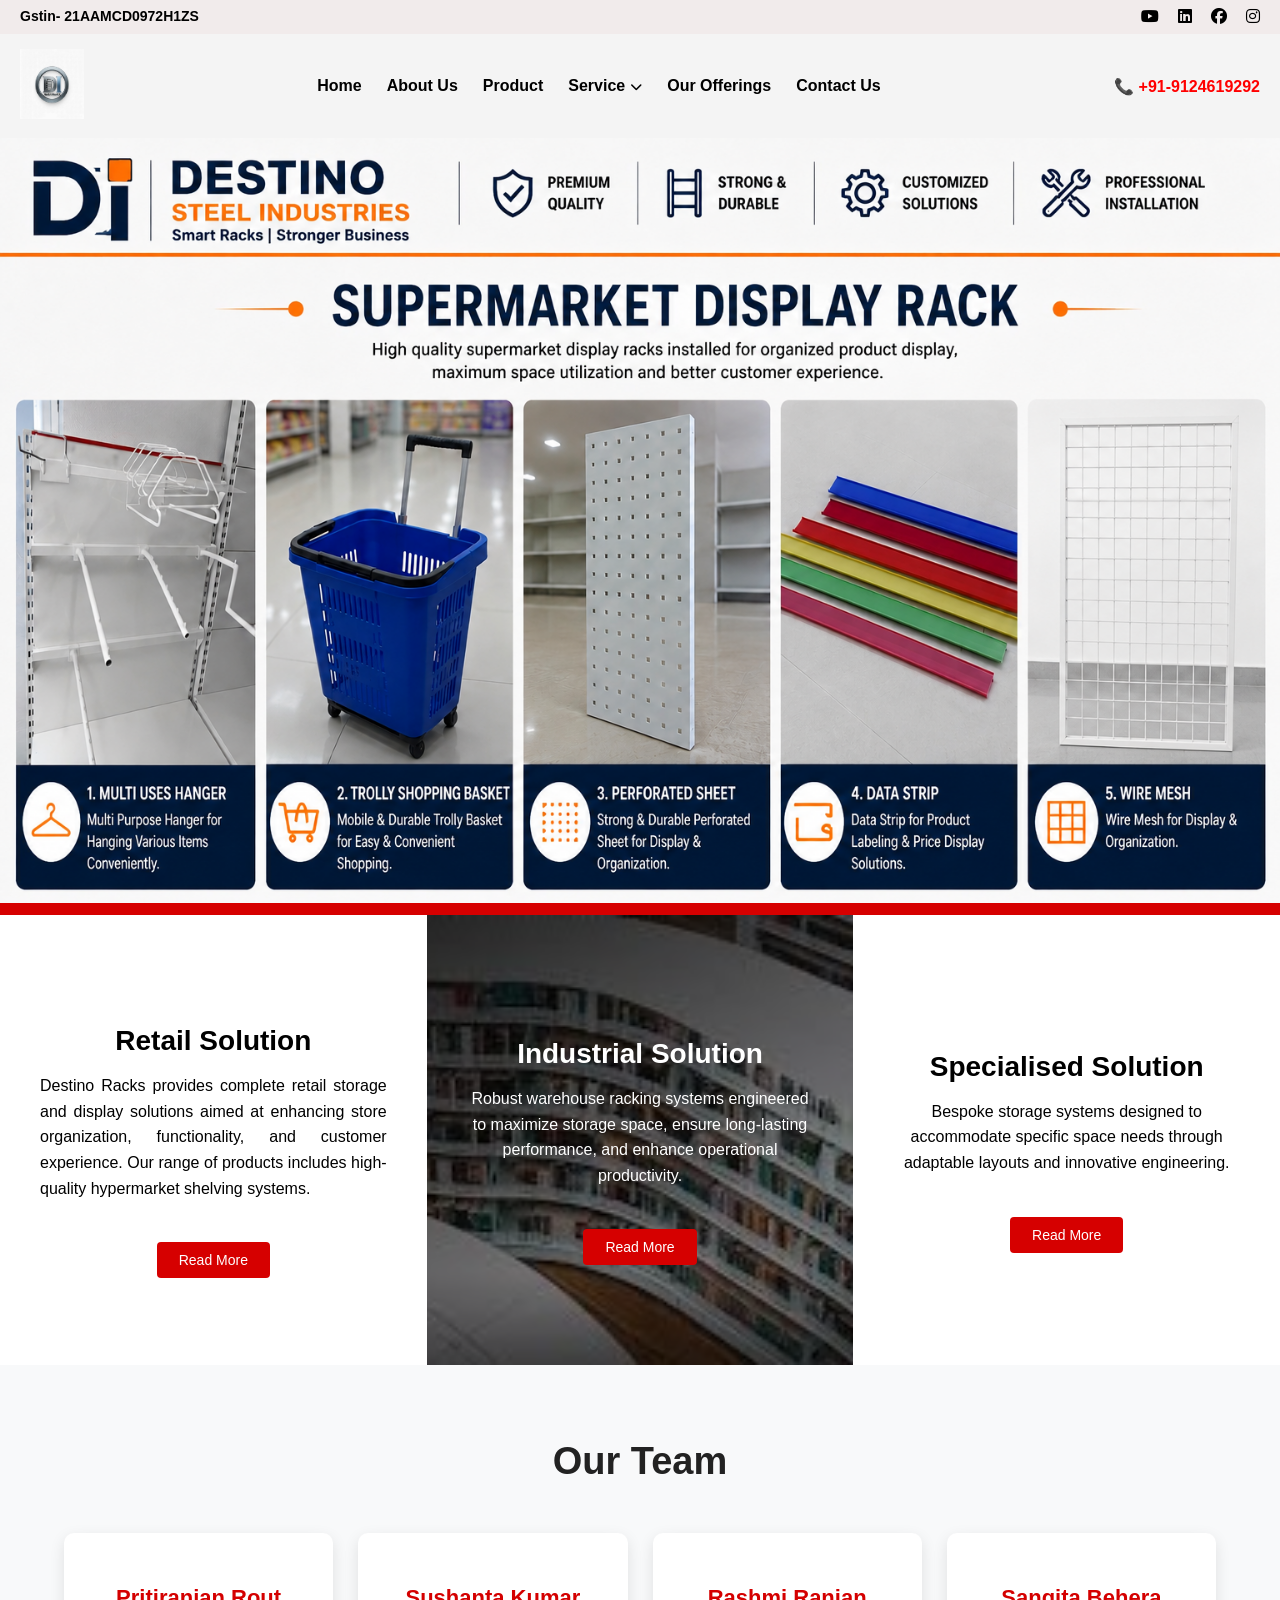
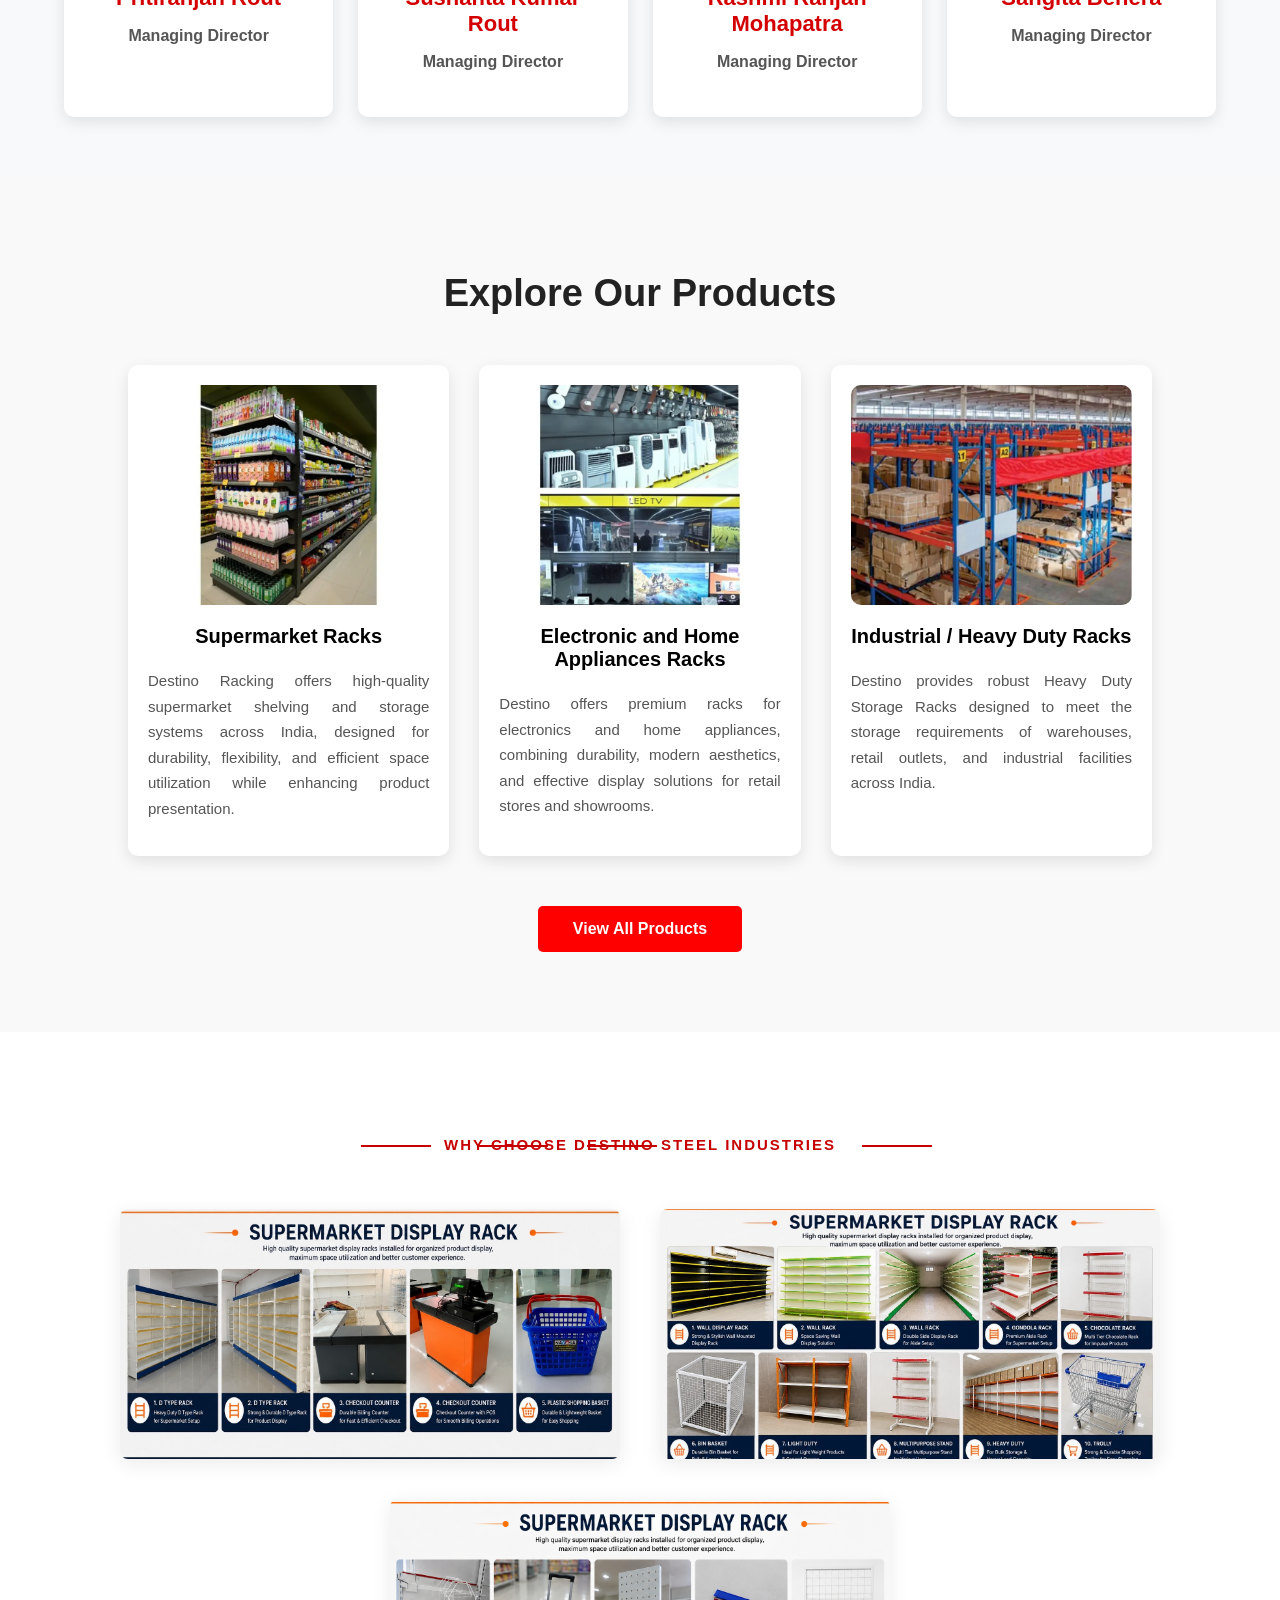
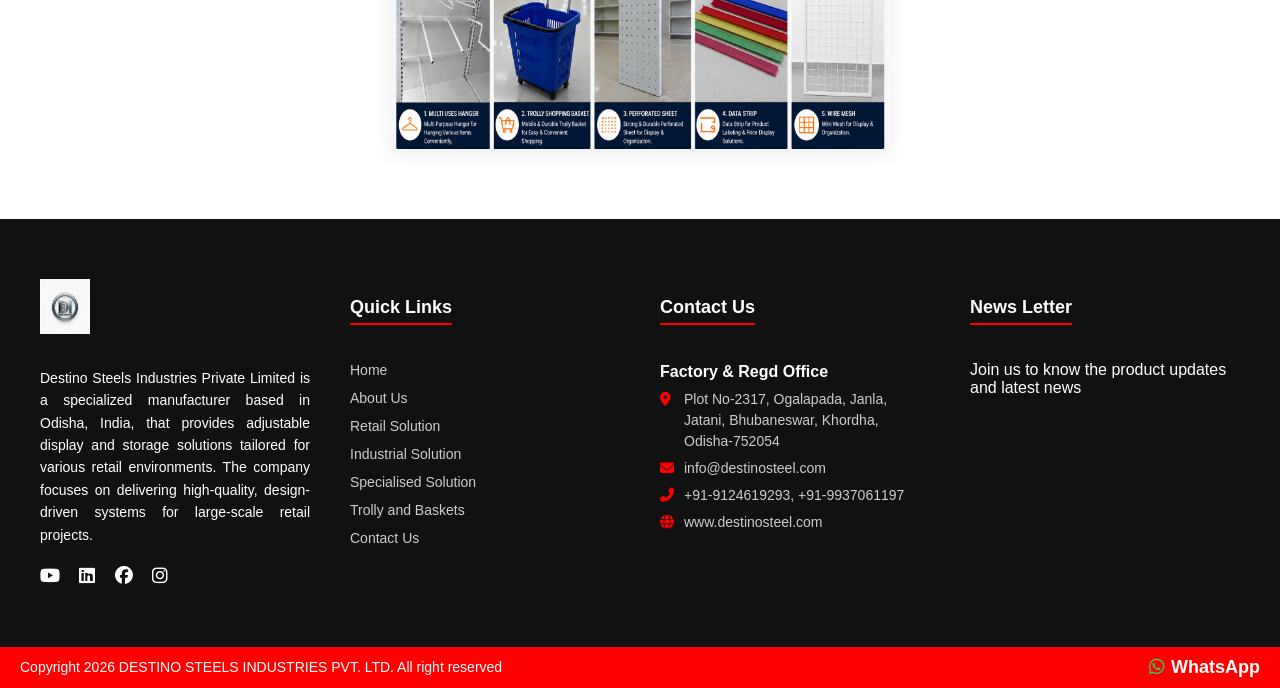
==== commit 3ea2310b: "17-07-2026" ====
--- a/index.html
+++ b/index.html
@@ -371,7 +371,7 @@
                     <p><i class="fas fa-map-marker-alt"></i> Plot No-2317, Ogalapada,
                         Janla, Jatani, Bhubaneswar, Khordha, Odisha-752054</p>
                     <p><i class="fas fa-envelope"></i> info@destinosteel.com</p>
-                    <p><i class="fas fa-phone-alt"></i> +91-9124619292, 94, 9937061197</p>
+                    <p><i class="fas fa-phone-alt"></i> +91-9124619293, +91-9937061197</p>
                     <p><i class="fas fa-globe"></i> www.destinosteel.com</p>
 
 
@@ -411,7 +411,7 @@
         </div>
 
         <div class="whatsapp">
-            <a href=".">
+            <a href="https://web.whatsapp.com/send?phone=+919124619293&text=Hello! Destinosteel Industries">
                 <i class="fab fa-whatsapp"></i>
                 <span>WhatsApp</span>
             </a>
--- a/style.css
+++ b/style.css
@@ -126,7 +126,7 @@
     height: 250px;
     display: flex;
     align-items: center;
-    padding-left: 80px;
+    /* padding-left: 80px; */
     color: white;
 }
 
@@ -152,7 +152,7 @@
 /* Banner Container */
 .contact-banner {
     position: relative;
-    width: 100%;
+    /* width: 100%; */
     height: 300px;
     overflow: hidden;
 }
@@ -449,7 +449,7 @@
    PRODUCT BANNER
 ========================= */
 .product-banner {
-    width: 100%;
+    /* width: 100%; */
     height: 300px;
     background: url("image/products_banner.jpeg") center/cover no-repeat;
     display: flex;
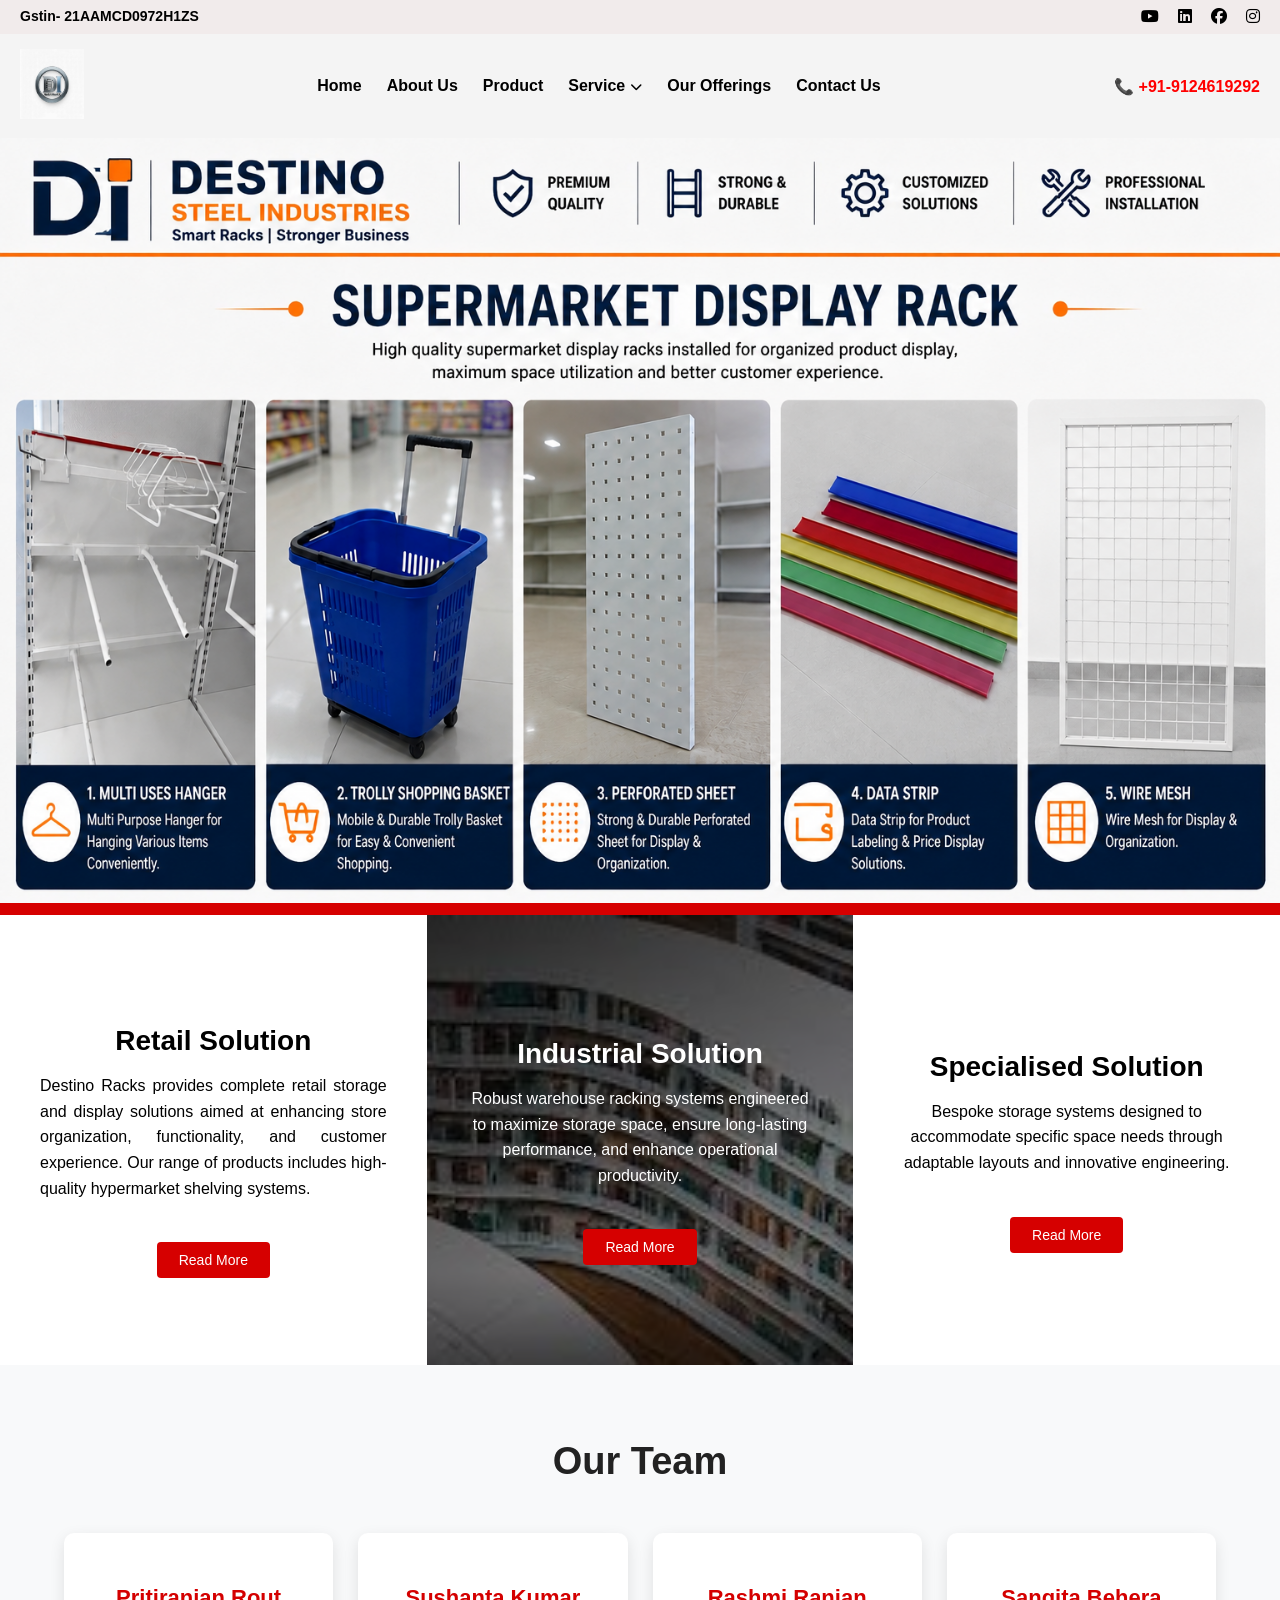
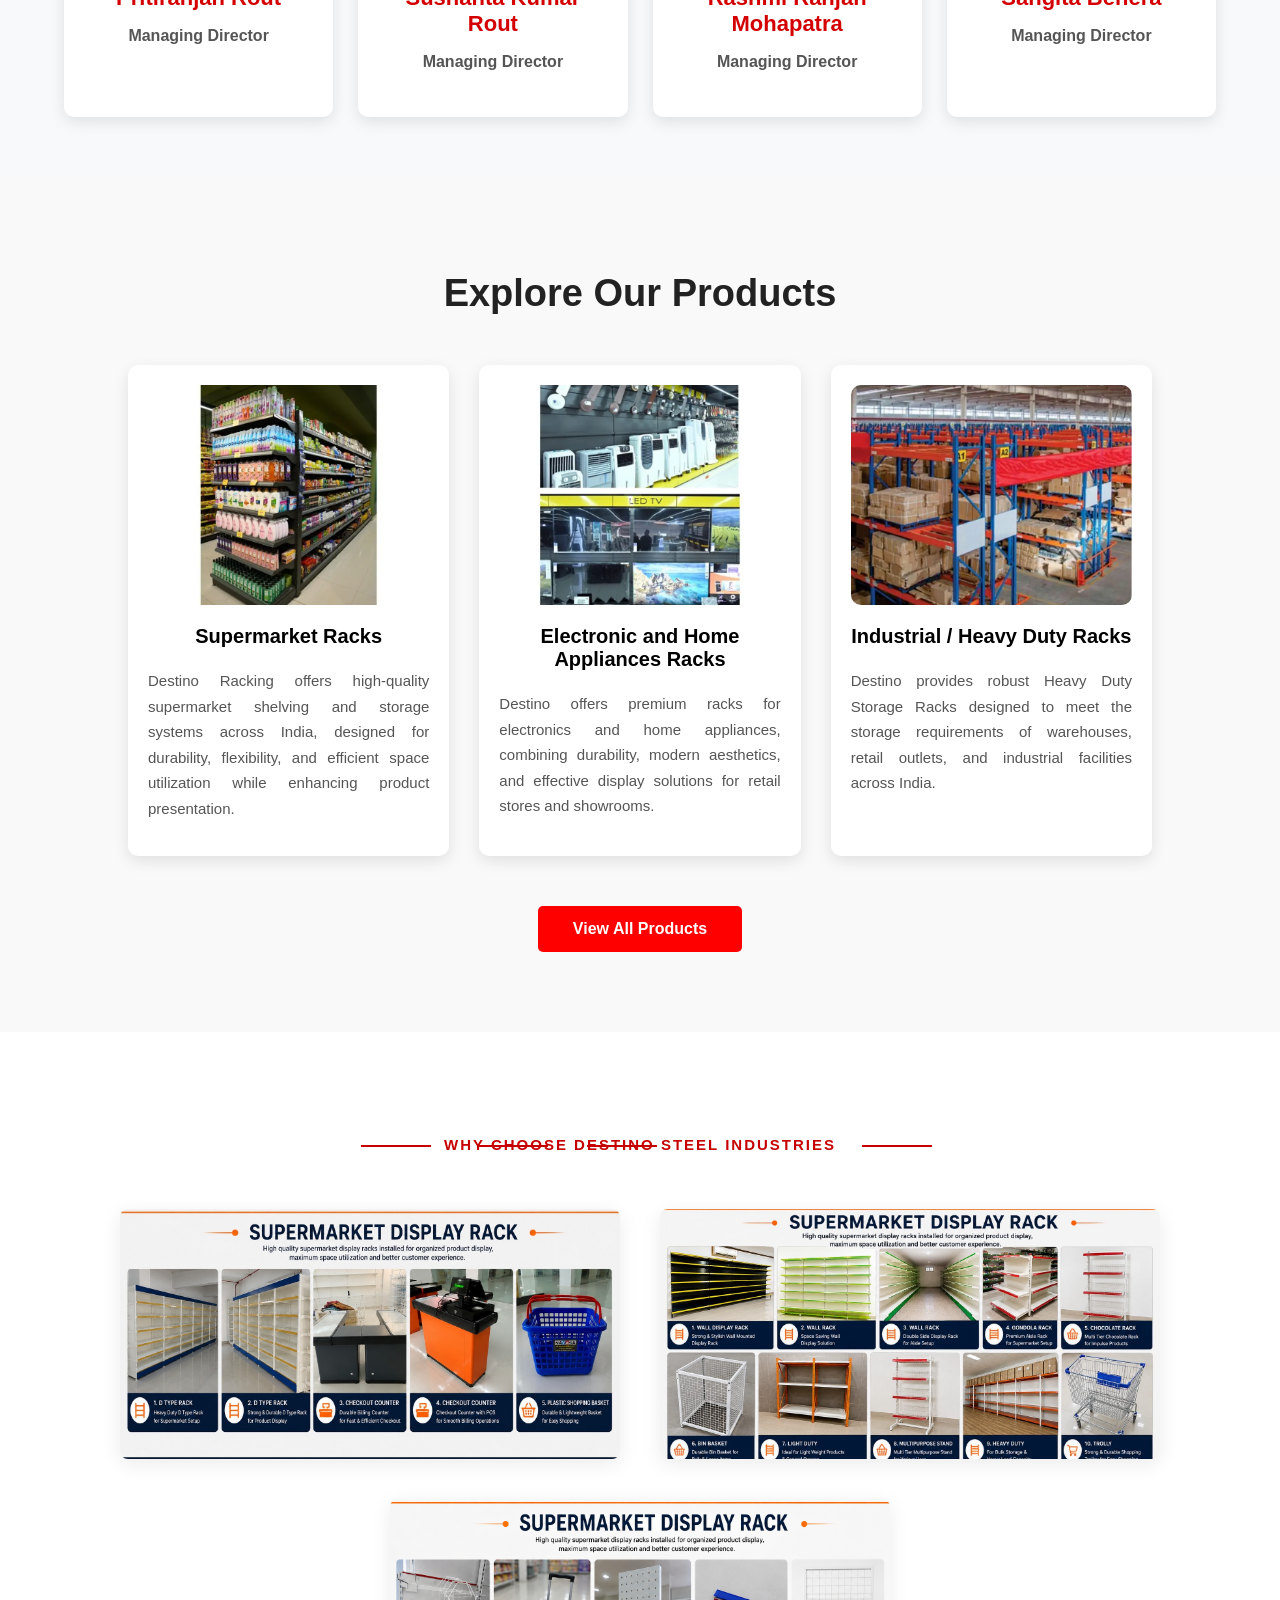
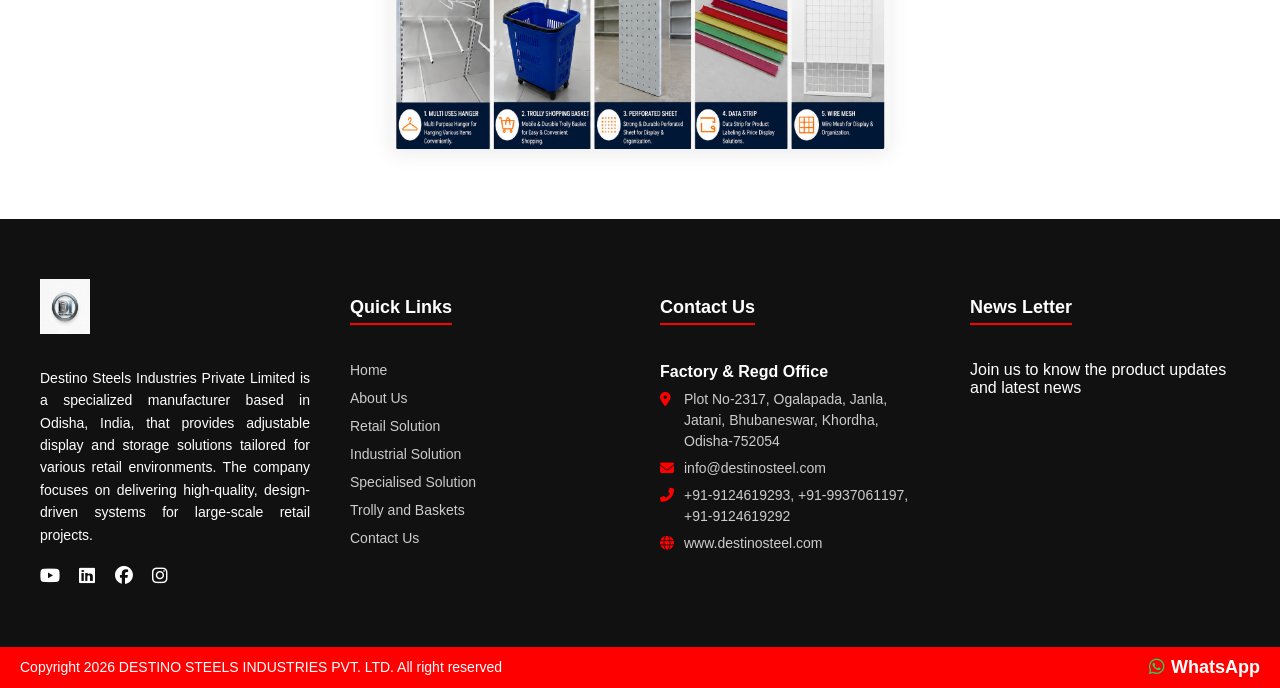
==== commit 688f57c4: "contact number" ====
--- a/index.html
+++ b/index.html
@@ -371,7 +371,7 @@
                     <p><i class="fas fa-map-marker-alt"></i> Plot No-2317, Ogalapada,
                         Janla, Jatani, Bhubaneswar, Khordha, Odisha-752054</p>
                     <p><i class="fas fa-envelope"></i> info@destinosteel.com</p>
-                    <p><i class="fas fa-phone-alt"></i> +91-9124619293, +91-9937061197</p>
+                    <p><i class="fas fa-phone-alt"></i> +91-9124619293, +91-9937061197, +91-9124619292</p>
                     <p><i class="fas fa-globe"></i> www.destinosteel.com</p>
 
 
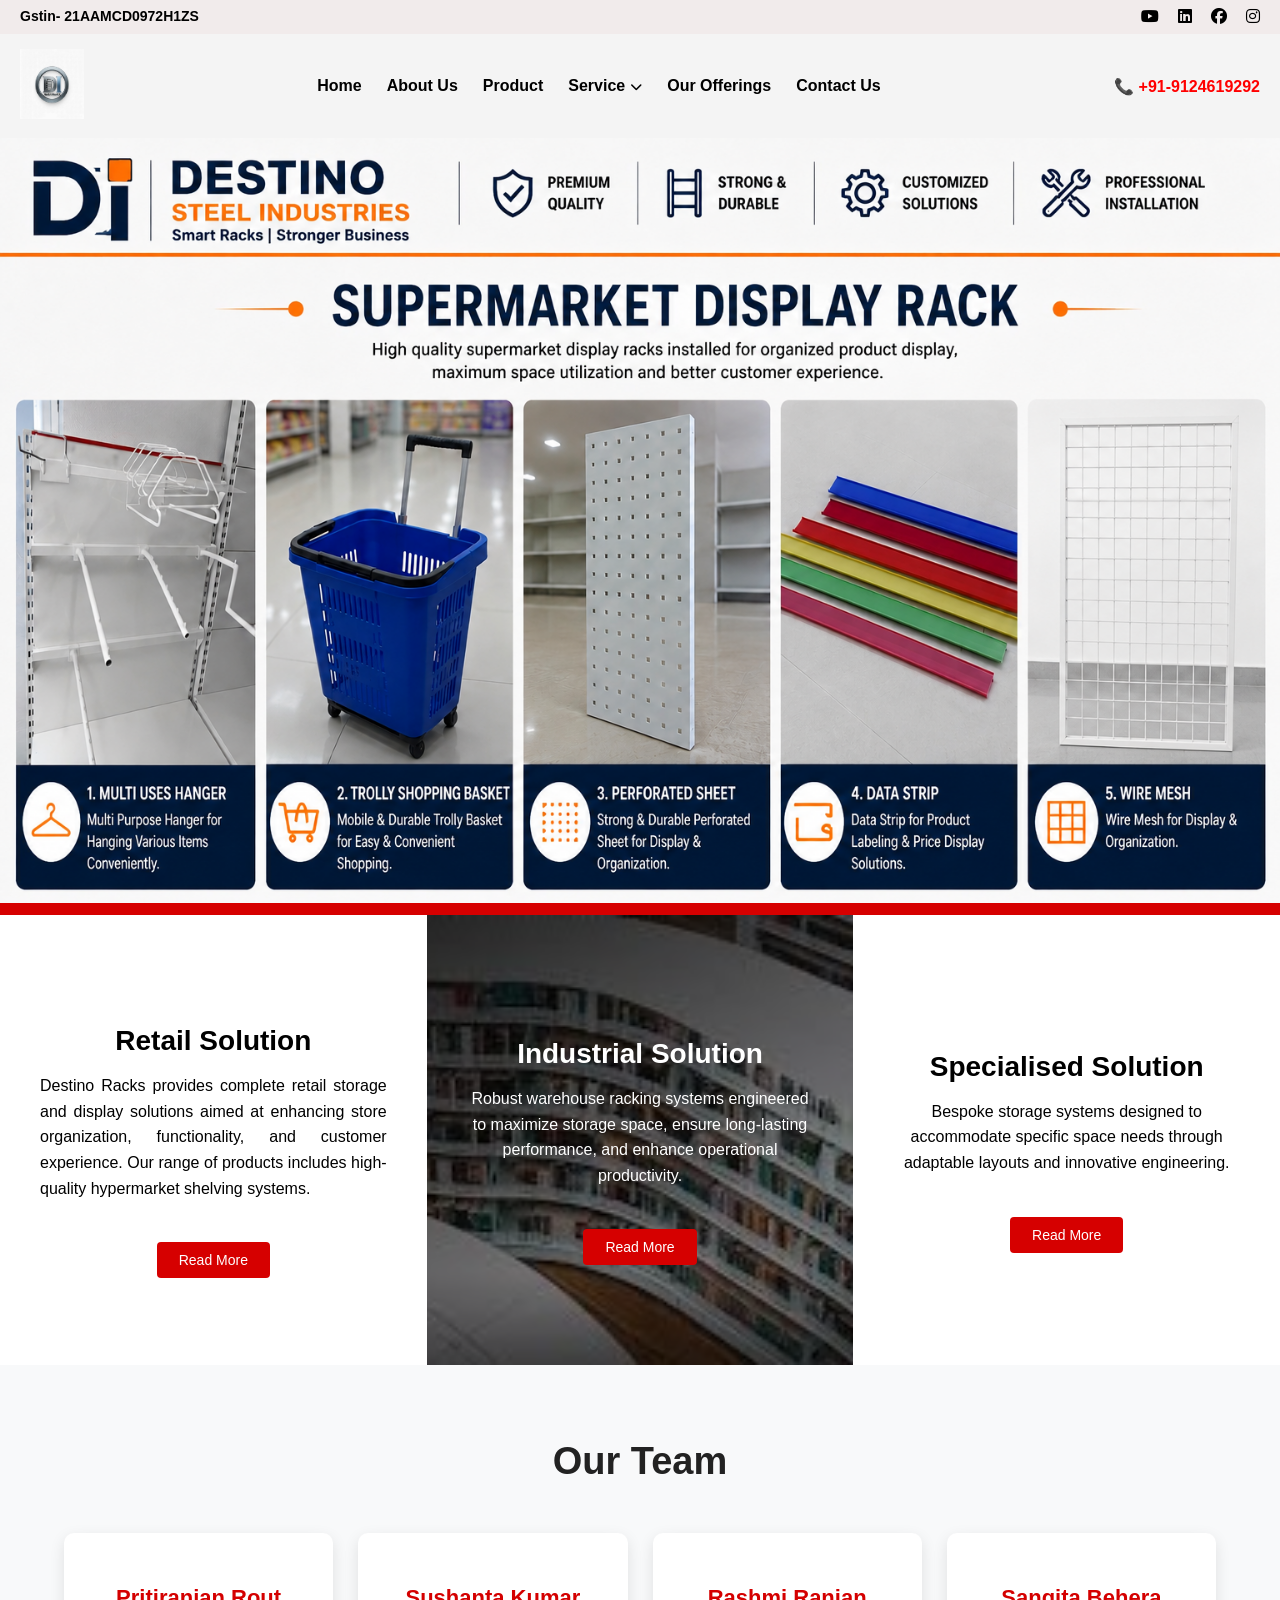
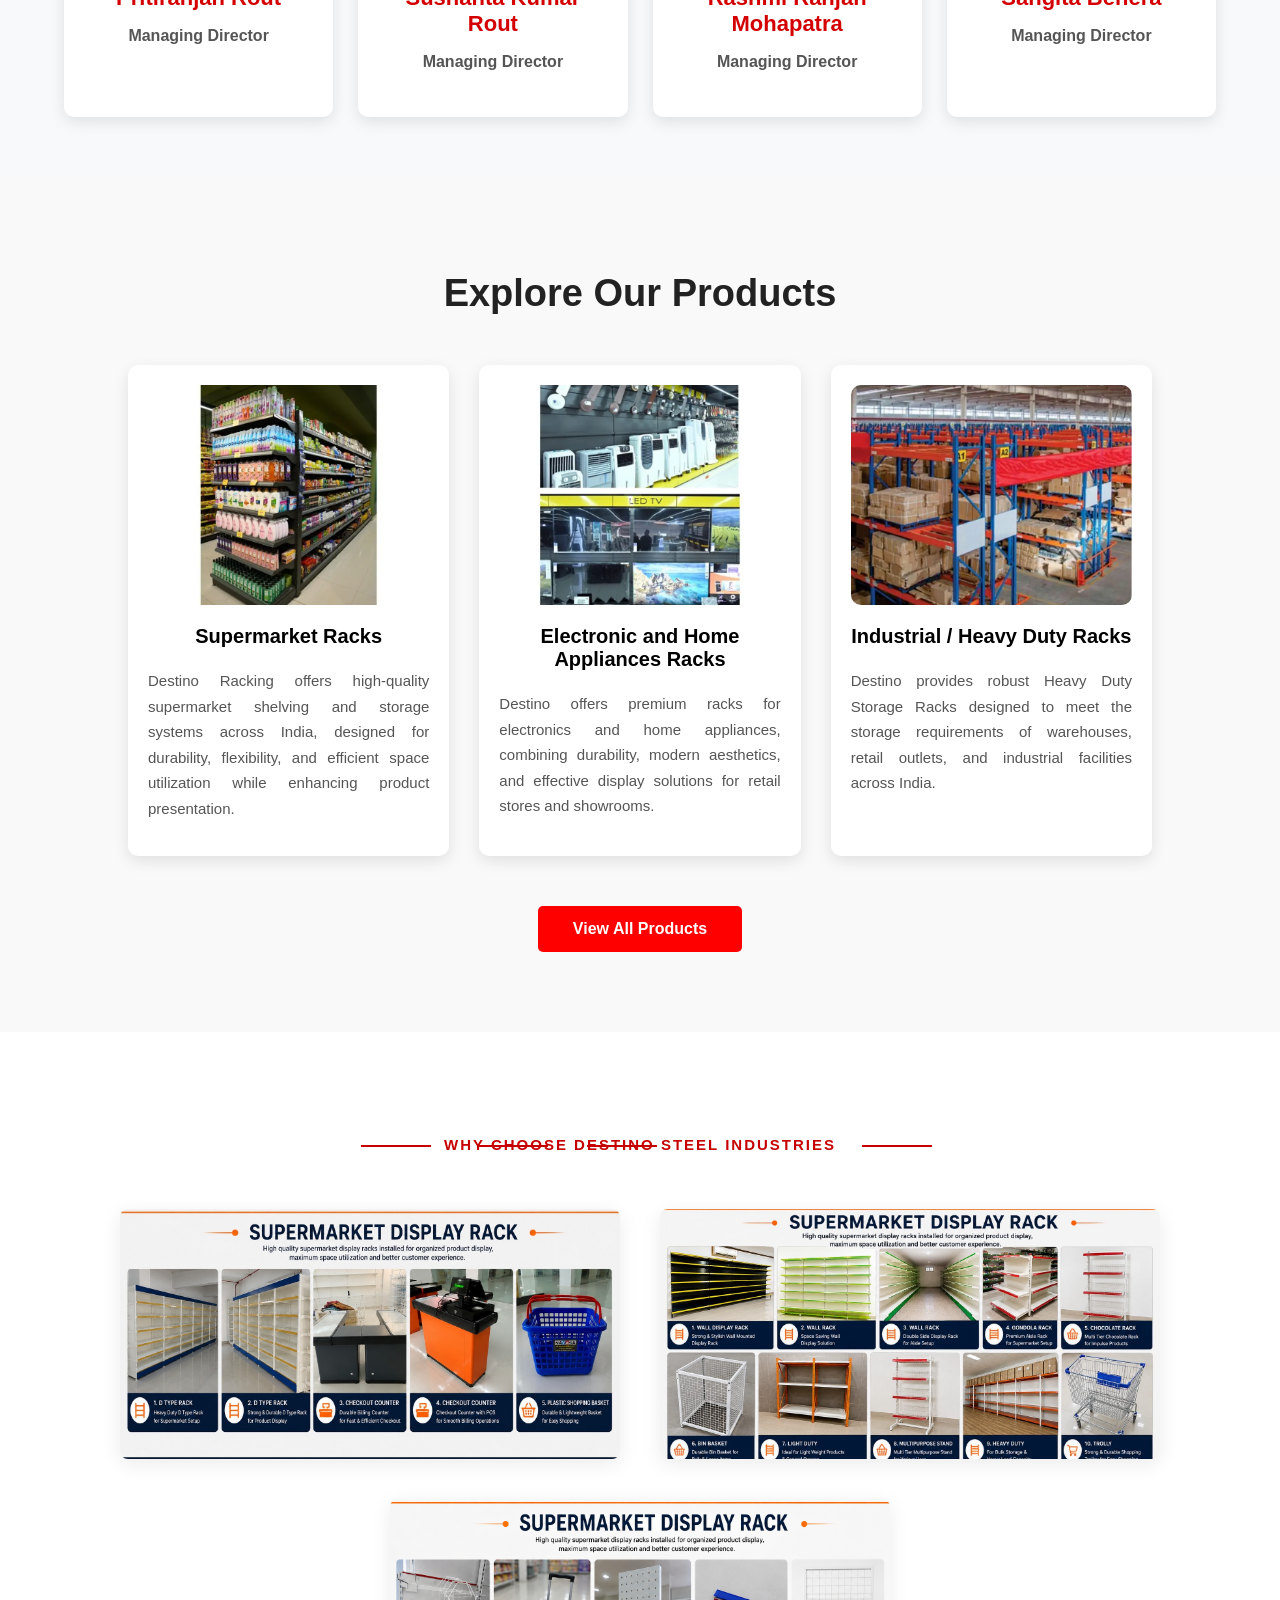
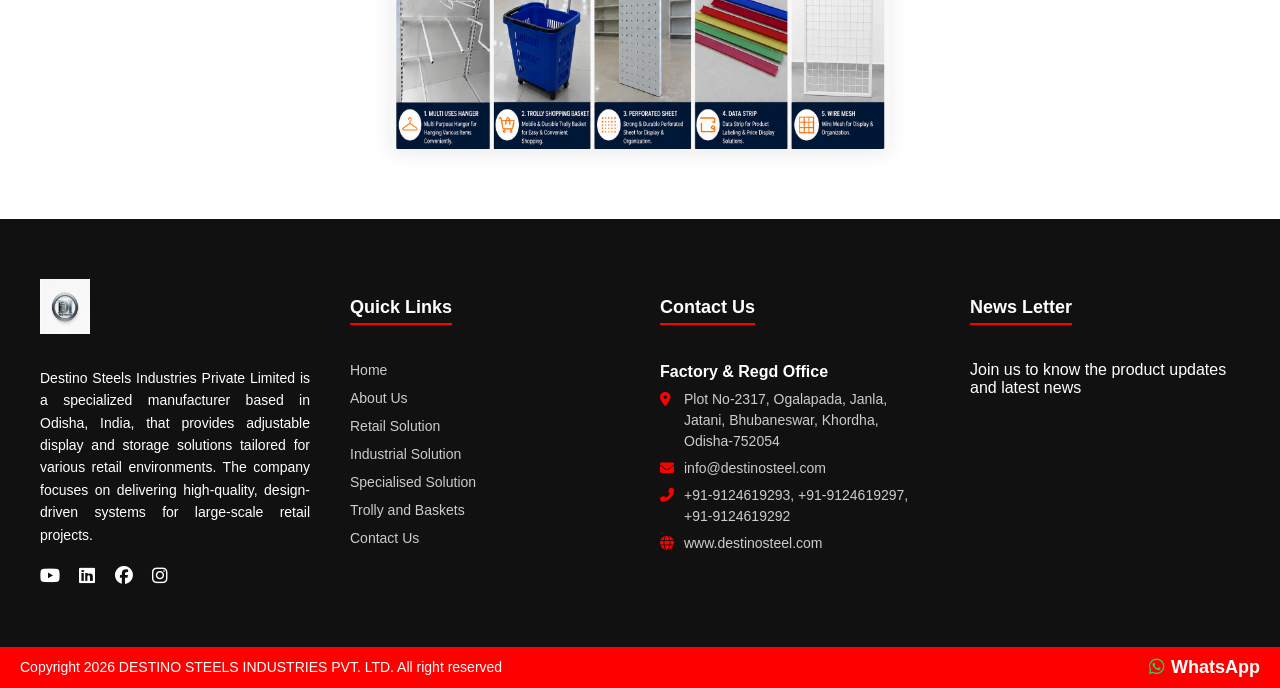
==== commit 6749280a: "17072026" ====
--- a/index.html
+++ b/index.html
@@ -371,7 +371,7 @@
                     <p><i class="fas fa-map-marker-alt"></i> Plot No-2317, Ogalapada,
                         Janla, Jatani, Bhubaneswar, Khordha, Odisha-752054</p>
                     <p><i class="fas fa-envelope"></i> info@destinosteel.com</p>
-                    <p><i class="fas fa-phone-alt"></i> +91-9124619293, +91-9937061197, +91-9124619292</p>
+                    <p><i class="fas fa-phone-alt"></i> +91-9124619293, +91-9124619297, +91-9124619292</p>
                     <p><i class="fas fa-globe"></i> www.destinosteel.com</p>
 
 
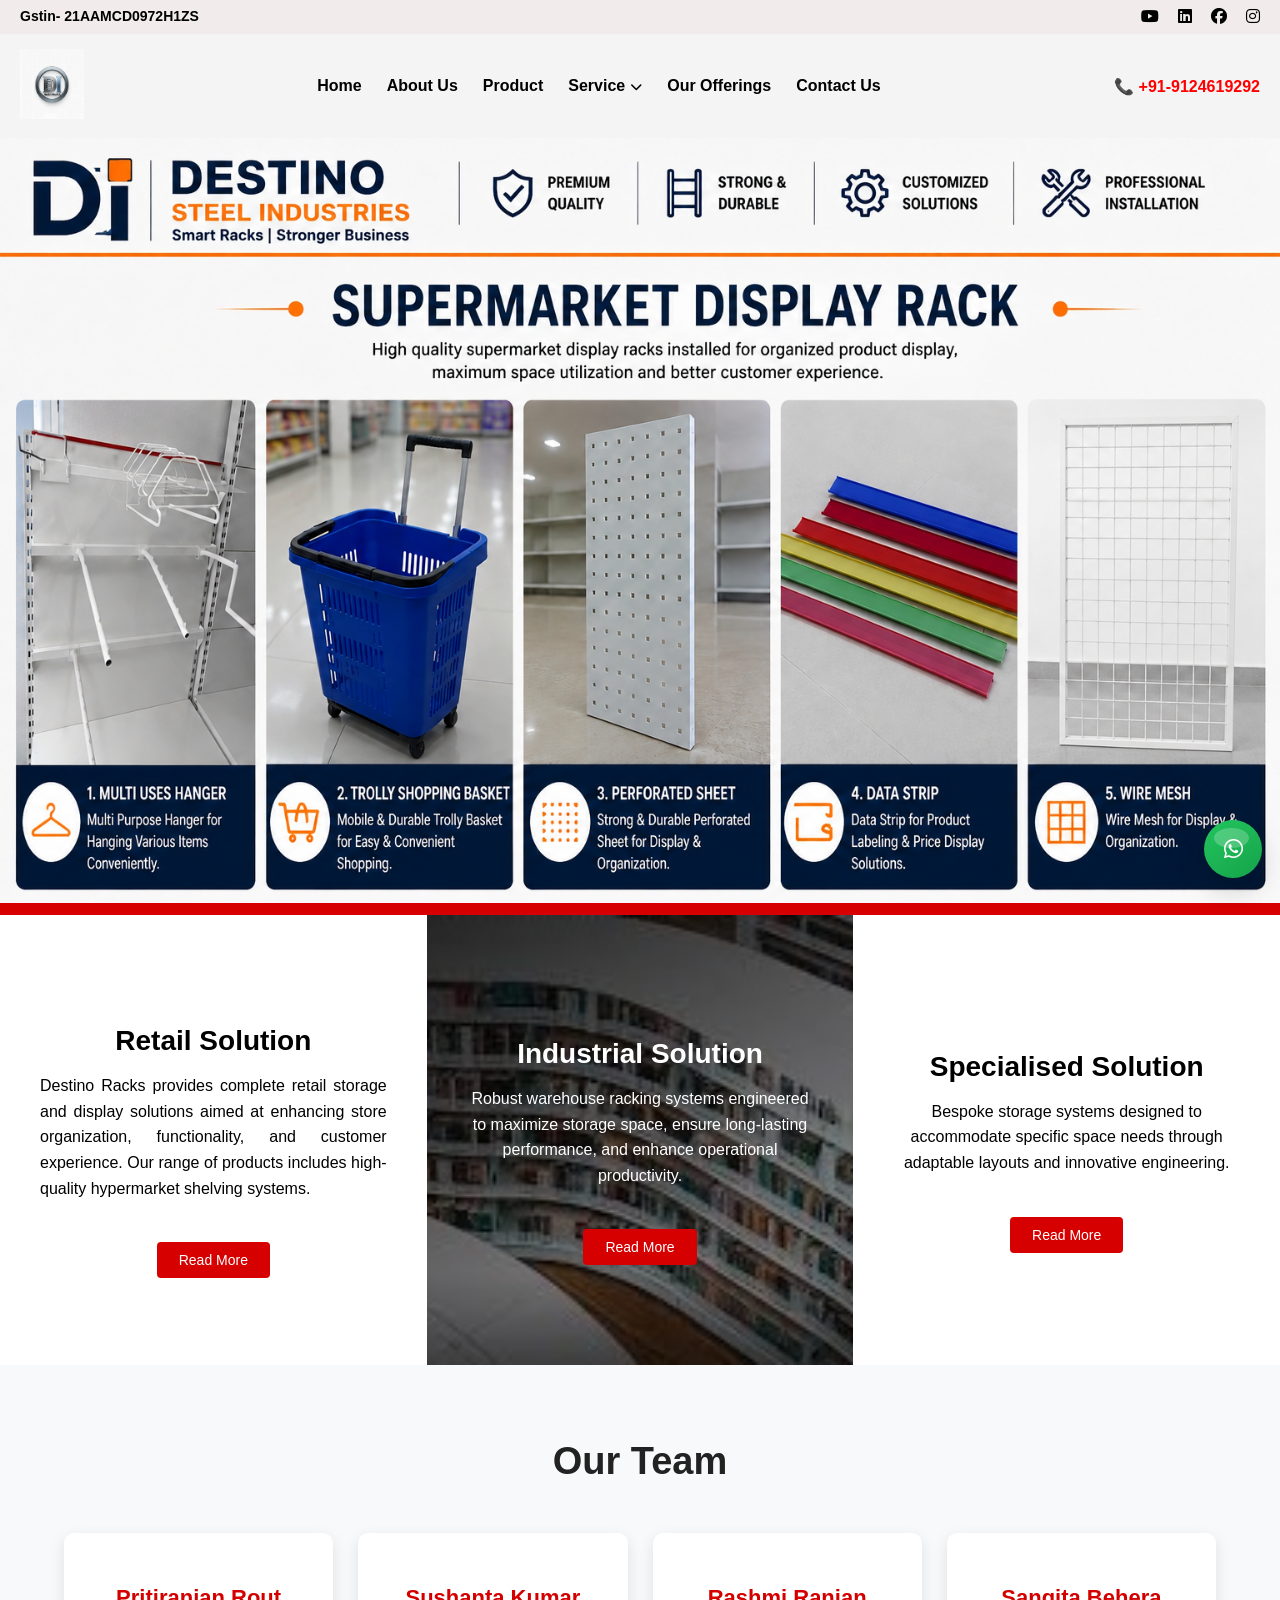
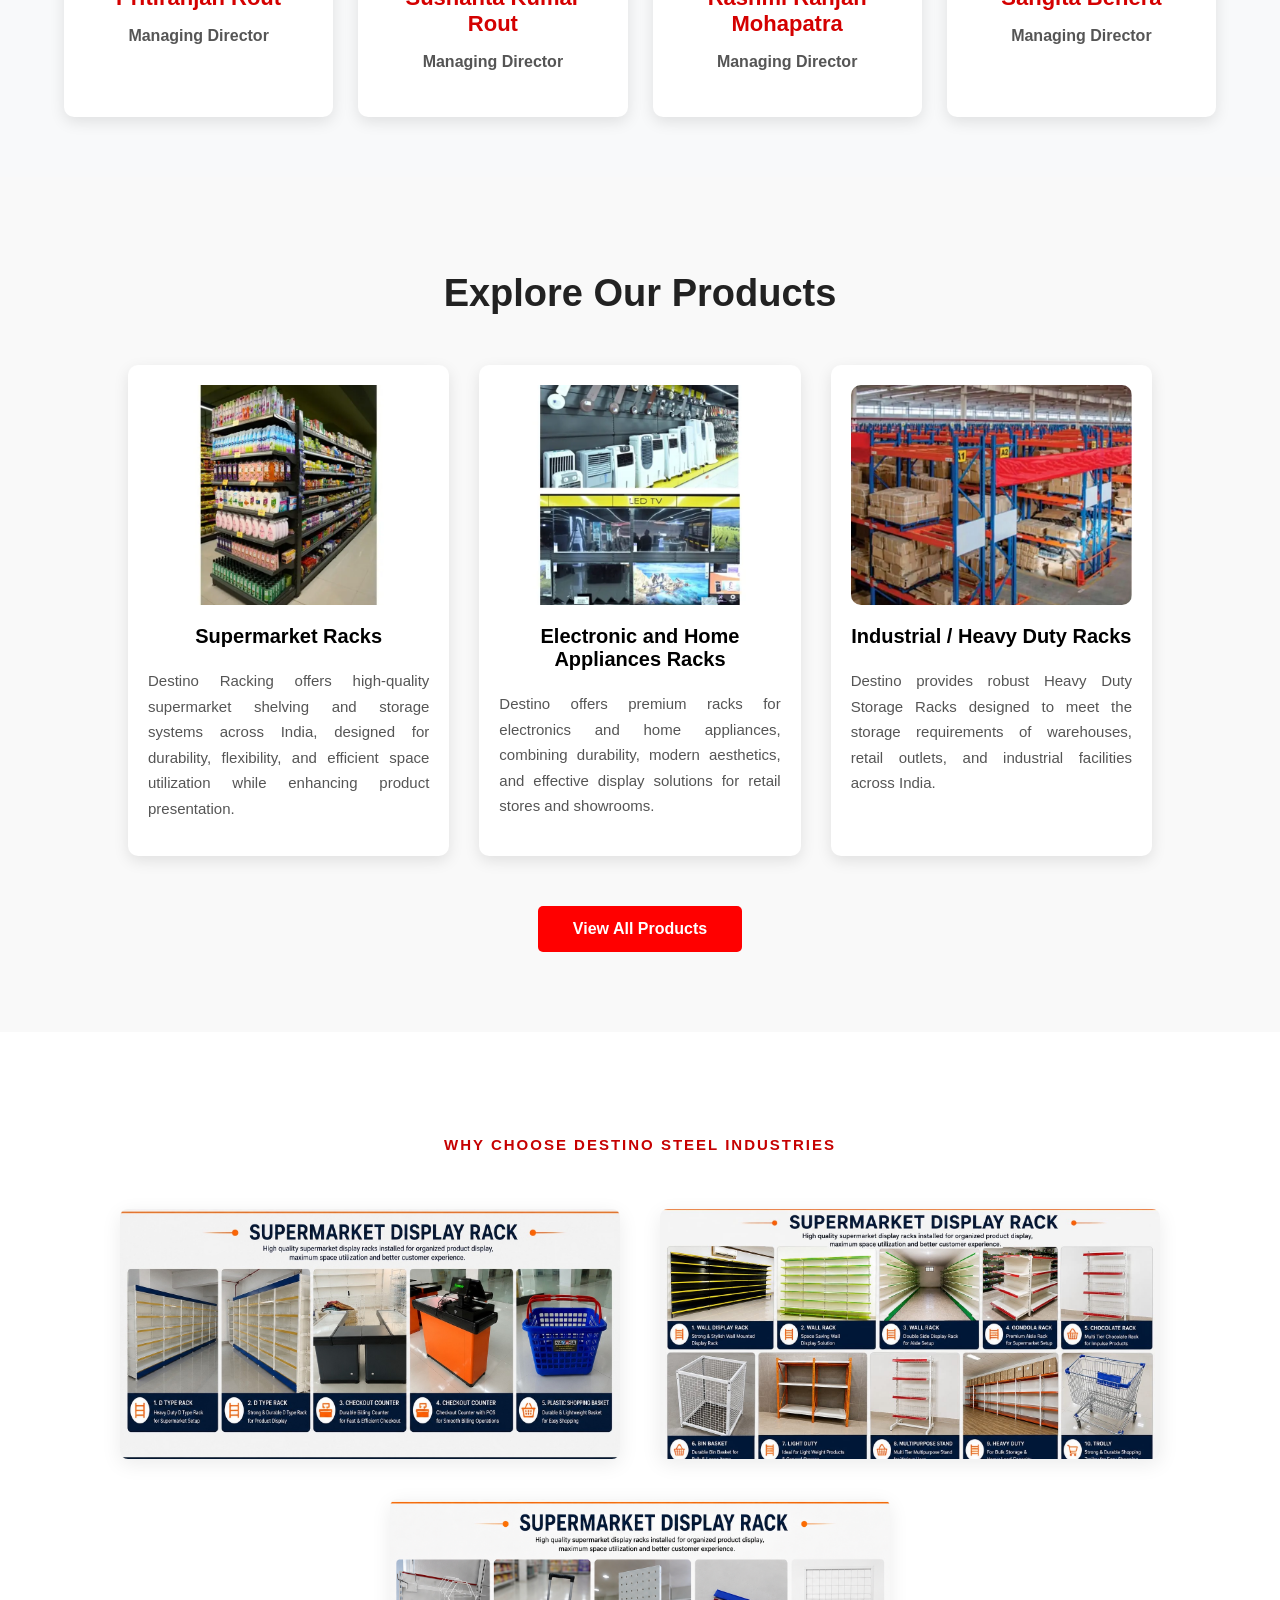
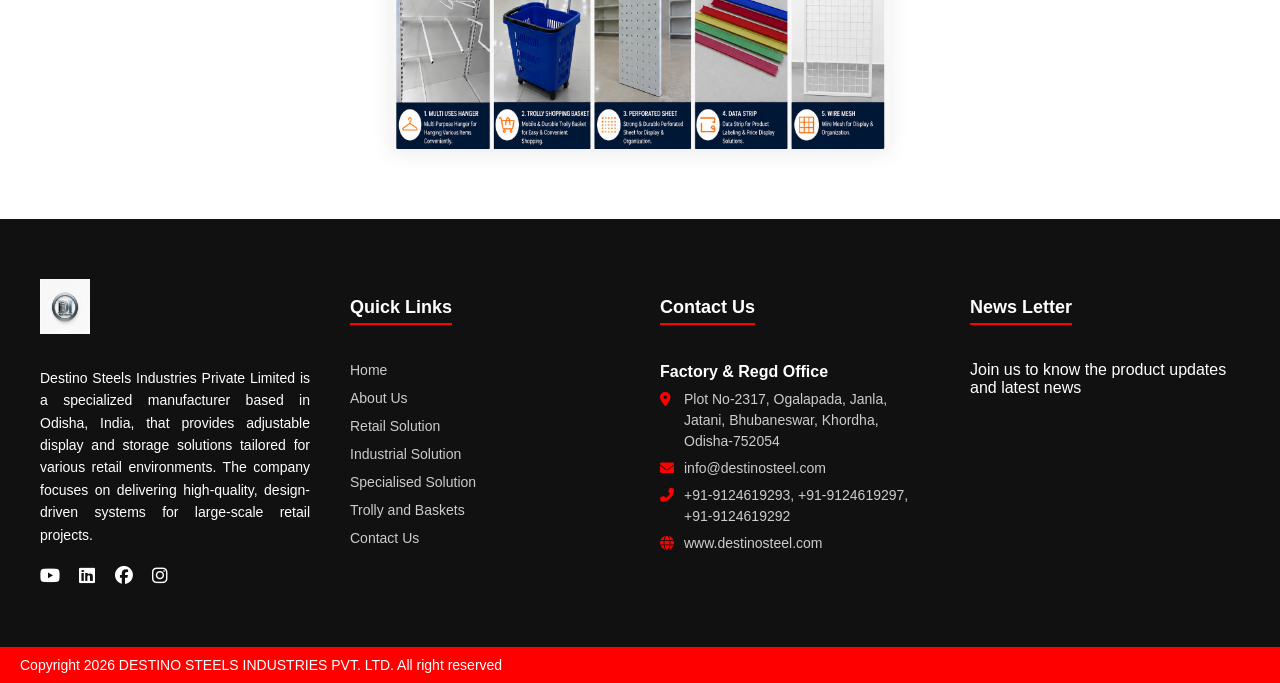
==== commit d4113b40: "20-07-2026" ====
--- a/index.html
+++ b/index.html
@@ -269,7 +269,7 @@
 
     <section class="latest-news">
 
-        <div class="section-title">
+        <div class="section-title choose-title">
             <h2>
                 <span class="red-text">Why Choose </span>
                 <span class="black-text">Destino steel industries</span>
@@ -324,6 +324,14 @@
     <!-- Footer Section -->
     <!-- FOOTER SECTION -->
     <div class="footer">
+        <div class="floating-contact">
+
+            <!-- WHATSAPP -->
+            <a href="https://wa.me/919883554460" target="_blank" class="float-btn whatsapp-btn" title="WhatsApp">
+                <i class="fab fa-whatsapp"></i>
+            </a>
+
+        </div>
 
         <div class="footer-container">
 
@@ -371,7 +379,7 @@
                     <p><i class="fas fa-map-marker-alt"></i> Plot No-2317, Ogalapada,
                         Janla, Jatani, Bhubaneswar, Khordha, Odisha-752054</p>
                     <p><i class="fas fa-envelope"></i> info@destinosteel.com</p>
-                    <p><i class="fas fa-phone-alt"></i> +91-9124619293, +91-9124619297, +91-9124619292</p>
+                    <p><i class="fas fa-phone-alt"></i> +91-9124619293, +91-9124619297,<br>+91-9124619292</p>
                     <p><i class="fas fa-globe"></i> www.destinosteel.com</p>
 
 
@@ -410,12 +418,12 @@
             Copyright 2026 DESTINO STEELS INDUSTRIES PVT. LTD. All right reserved
         </div>
 
-        <div class="whatsapp">
+        <!-- <div class="whatsapp">
             <a href="https://web.whatsapp.com/send?phone=+919124619293&text=Hello! Destinosteel Industries">
                 <i class="fab fa-whatsapp"></i>
                 <span>WhatsApp</span>
             </a>
-        </div>
+        </div> -->
 
 
     </div>
--- a/style.css
+++ b/style.css
@@ -1847,22 +1847,90 @@
     font-size: 14px;
 }
 
-/* WhatsApp Icon */
-.whatsapp a {
+/* Contact Handles */
+/* ================= FLOATING ICON BUTTONS ONLY ================= */
+.floating-contact {
+    position: fixed;
+    right: 18px;
+    bottom: 22px;
+    z-index: 9999;
+    display: flex;
+    flex-direction: column;
+    gap: 14px;
+}
+
+.float-btn {
+    width: 58px;
+    height: 58px;
+    border-radius: 50%;
+    display: flex;
+    align-items: center;
+    justify-content: center;
     text-decoration: none;
-    font-size: 18px;
-    font-weight: bold;
-    display: flex;
-    align-items: center;
-    gap: 6px;
-}
-
-.whatsapp a i {
-    color: #25D366;
-    /* Green Icon */
-}
-
-.whatsapp a span {
-    color: white;
-    /* White Text */
+    color: #fff;
+    font-size: 22px;
+    box-shadow: 0 12px 28px rgba(0, 0, 0, 0.18);
+    transition: all .3s ease;
+    position: relative;
+    overflow: hidden;
+}
+
+/* hide text */
+.float-btn span {
+    display: none;
+}
+
+.float-btn:hover {
+    transform: translateY(-4px) scale(1.08);
+    color: #fff;
+    box-shadow: 0 16px 32px rgba(0, 0, 0, 0.24);
+}
+
+/* glossy effect */
+.float-btn::before {
+    content: "";
+    position: absolute;
+    top: 8px;
+    left: 10px;
+    width: 60%;
+    height: 35%;
+    border-radius: 50%;
+    background: rgba(255, 255, 255, 0.22);
+}
+
+/* CALL */
+/* .call-btn {
+    background: linear-gradient(145deg, #2563eb, #1d4ed8);
+} */
+
+/* SMS */
+/* .sms-btn {
+    background: linear-gradient(145deg, #f97316, #ea580c);
+} */
+
+/* WHATSAPP */
+.whatsapp-btn {
+    background: linear-gradient(145deg, #22c55e, #16a34a);
+}
+
+/* MOBILE */
+@media(max-width:768px) {
+    .floating-contact {
+        right: 12px;
+        bottom: 14px;
+        gap: 12px;
+    }
+
+    .float-btn {
+        width: 52px;
+        height: 52px;
+        font-size: 20px;
+    }
+}
+
+/* Contact Handles */
+
+.choose-title span::before,
+.choose-title span::after {
+    display: none;
 }
